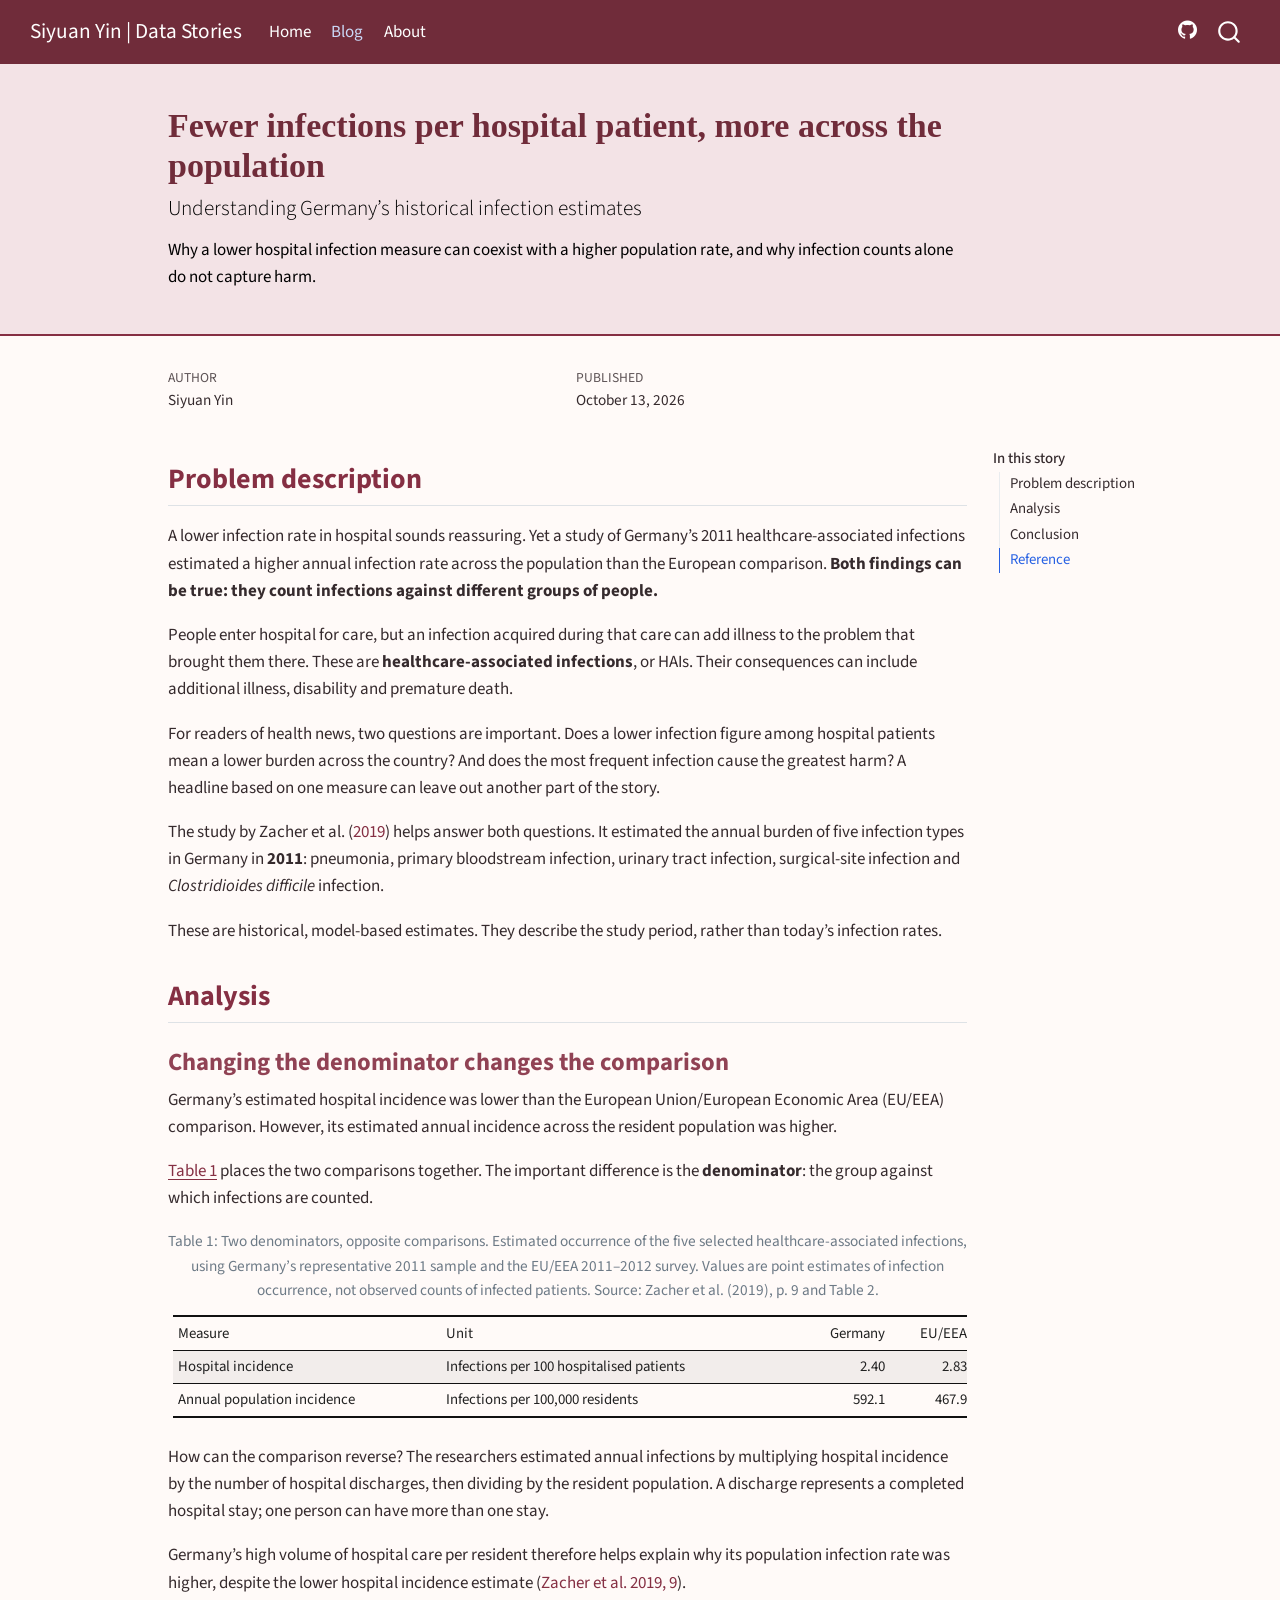
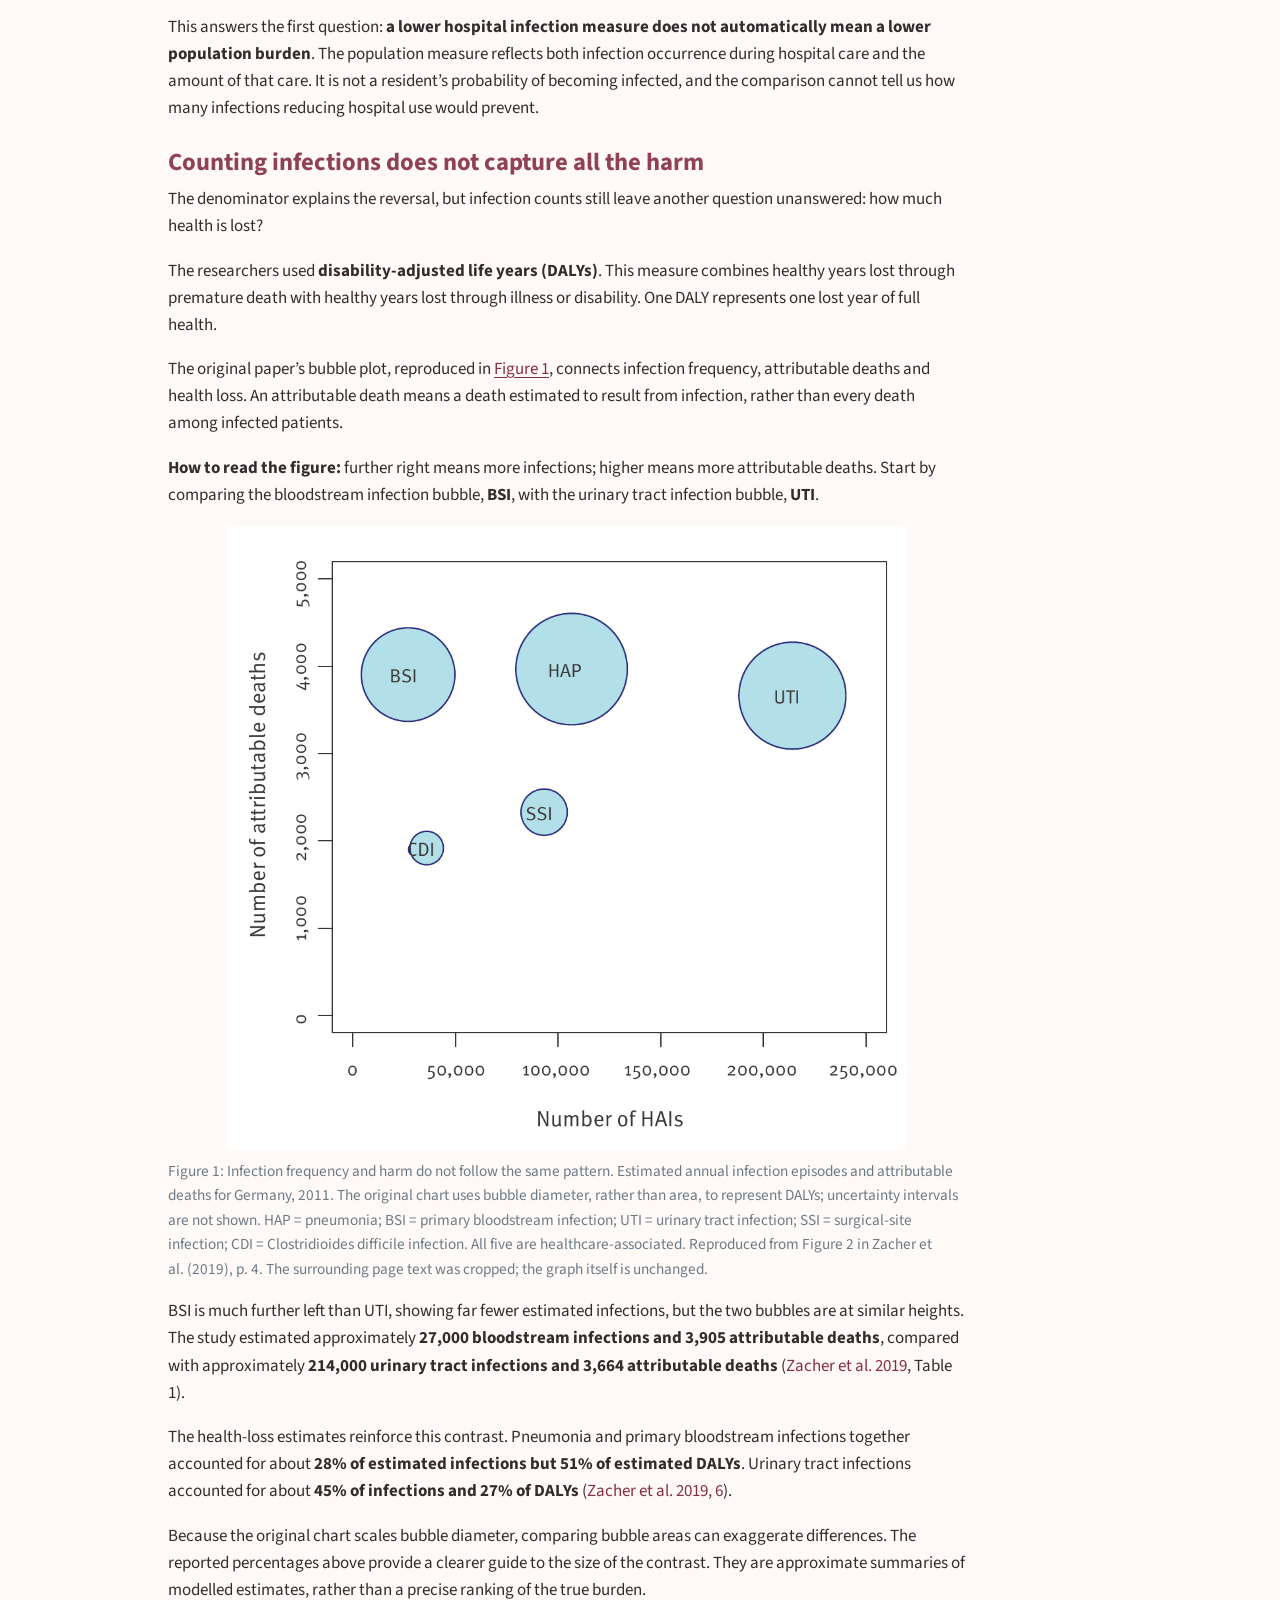
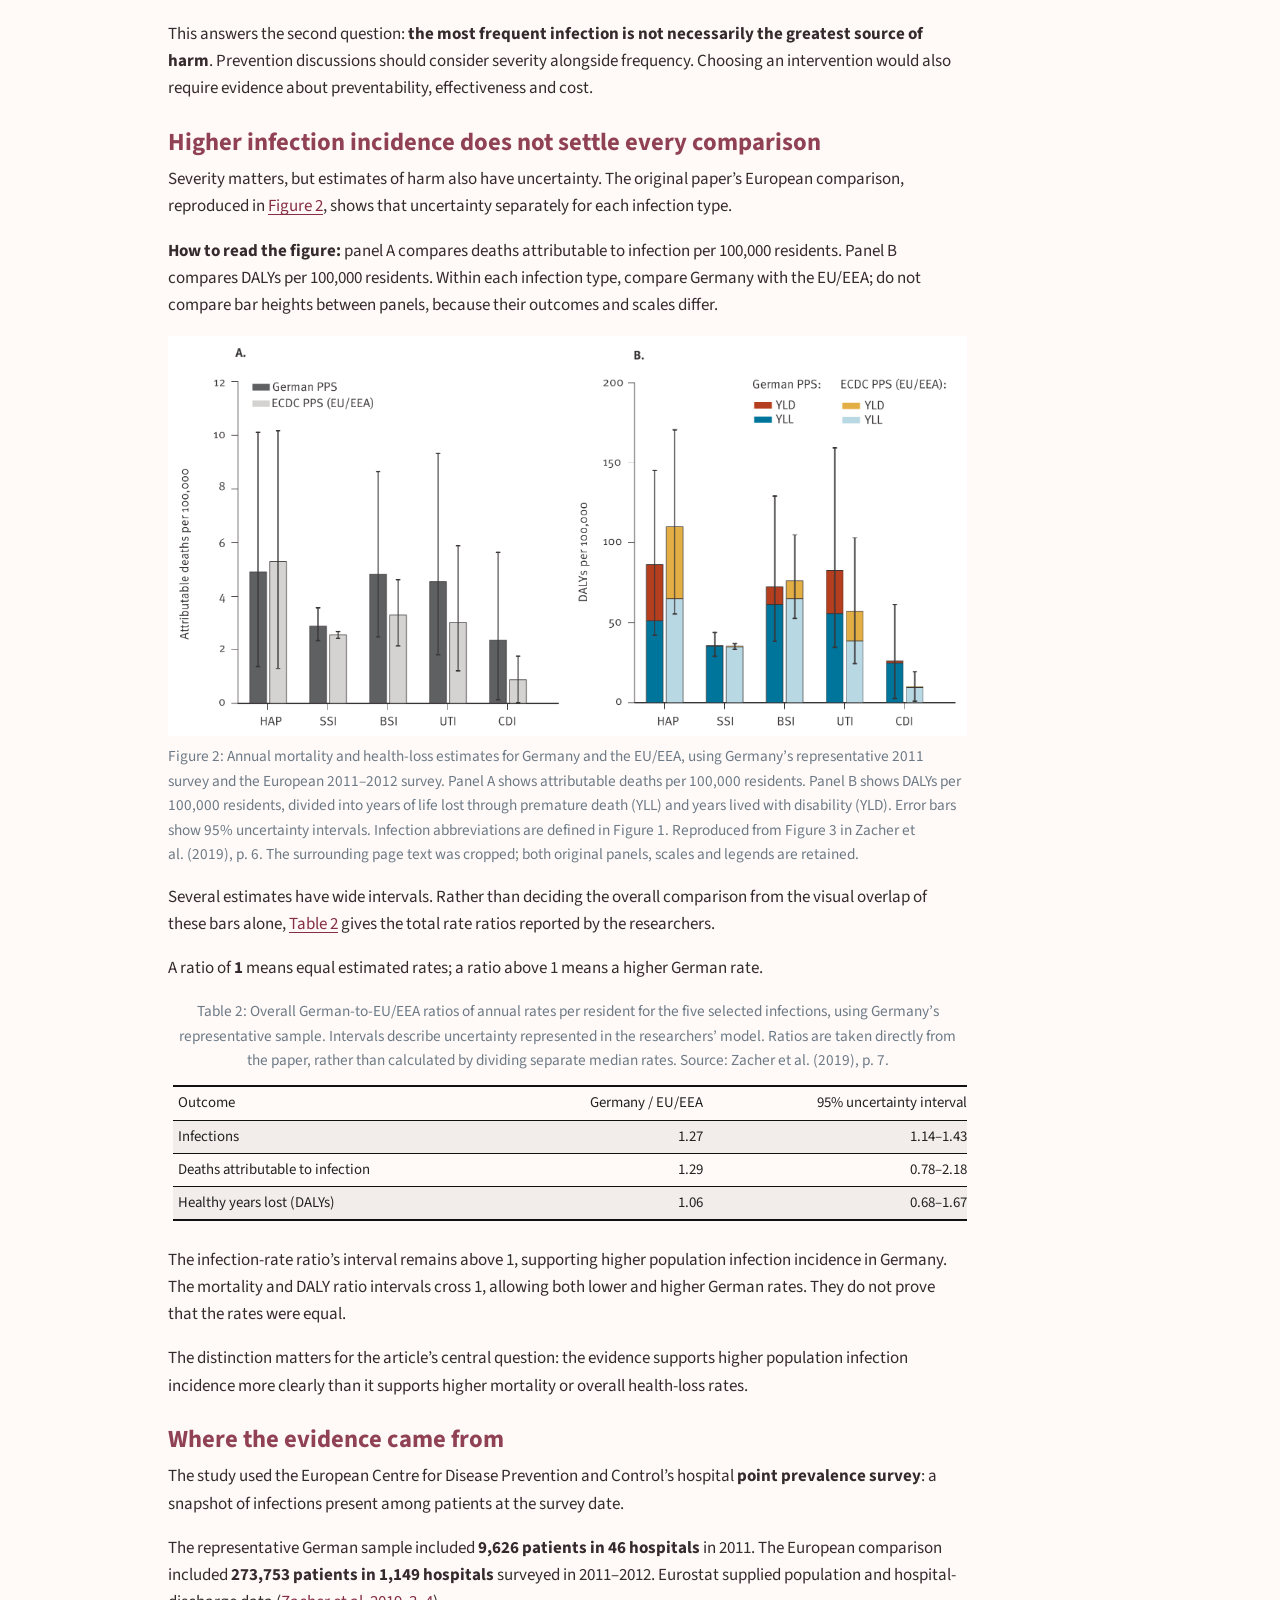
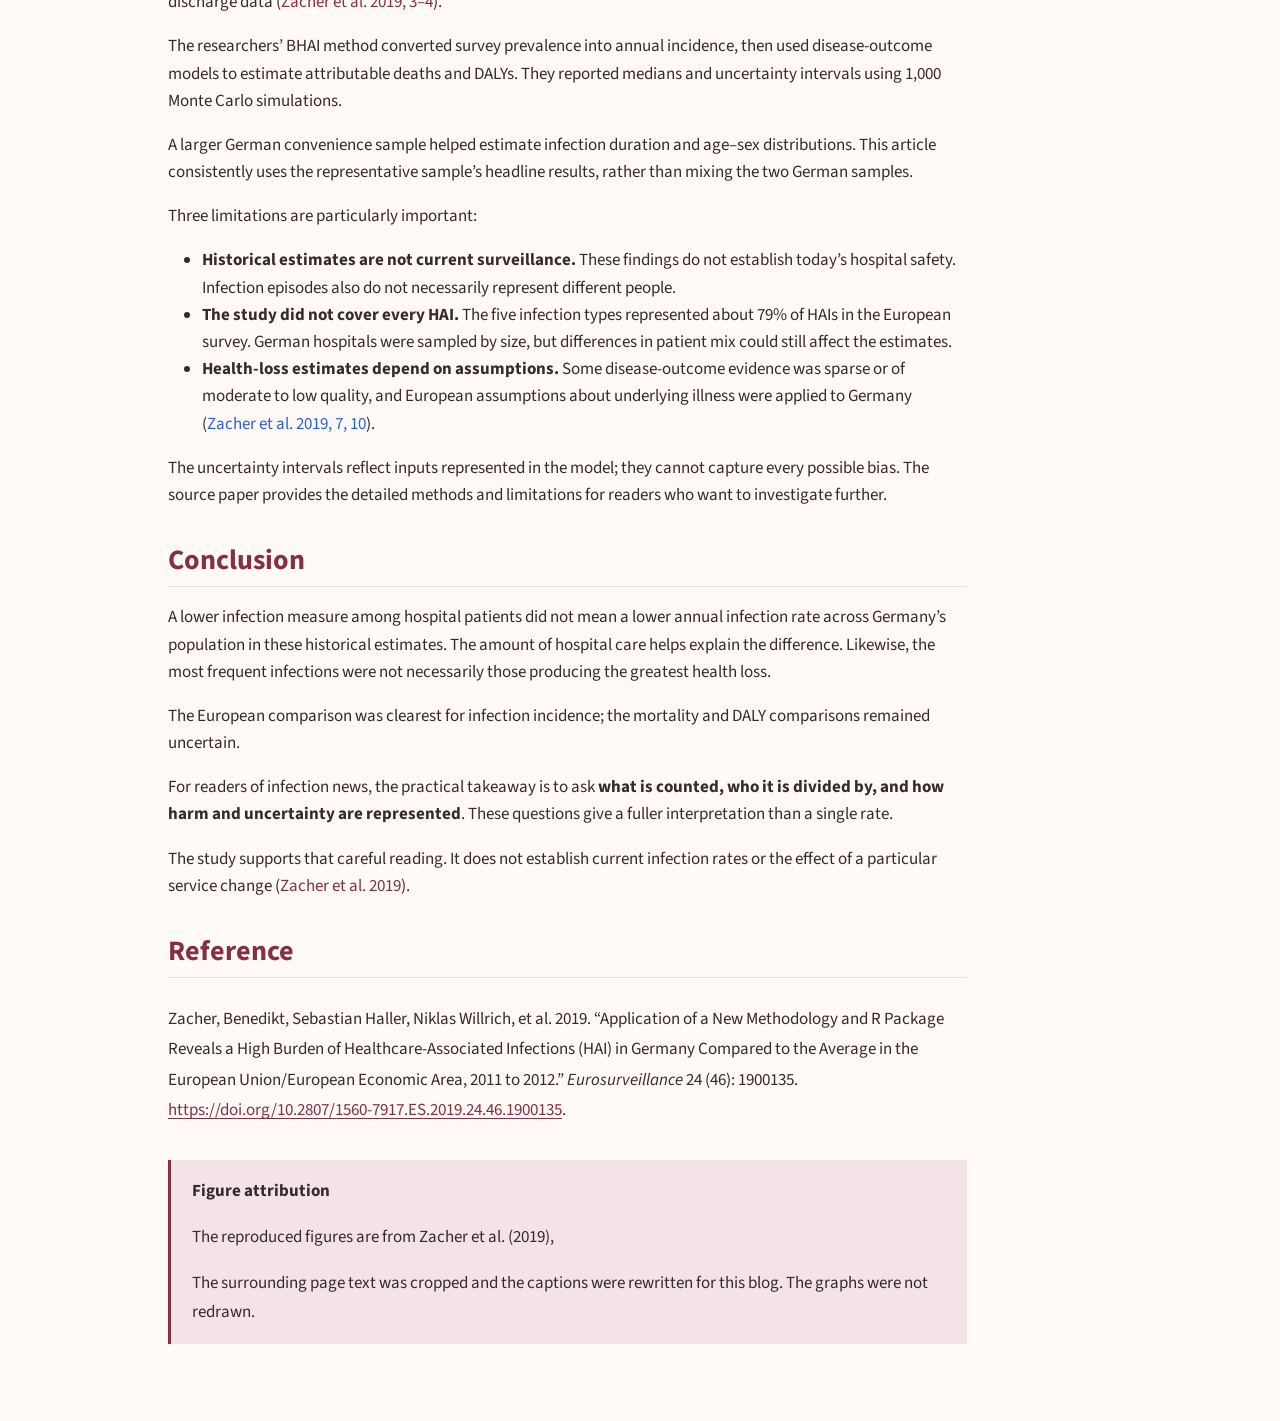
==== posts/welcome/index.html @ 118d8219 "Built site for gh-pages" ====
<!DOCTYPE html>
<html xmlns="http://www.w3.org/1999/xhtml" lang="en" xml:lang="en"><head>

<meta charset="utf-8">
<meta name="generator" content="quarto-1.9.36">

<meta name="viewport" content="width=device-width, initial-scale=1.0, user-scalable=yes">

<meta name="author" content="Siyuan Yin">
<meta name="dcterms.date" content="2026-10-13">
<meta name="description" content="Why a lower hospital infection measure can coexist with a higher population rate, and why infection counts alone do not capture harm.">

<title>Fewer infections per hospital patient, more across the population – Siyuan Yin | Data Stories</title>
<style>
/* Default styles provided by pandoc.
** See https://pandoc.org/MANUAL.html#variables-for-html for config info.
*/
code{white-space: pre-wrap;}
span.smallcaps{font-variant: small-caps;}
div.columns{display: flex; gap: min(4vw, 1.5em);}
div.column{flex: auto; overflow-x: auto;}
div.hanging-indent{margin-left: 1.5em; text-indent: -1.5em;}
ul.task-list{list-style: none;}
ul.task-list li input[type="checkbox"] {
  width: 0.8em;
  margin: 0 0.8em 0.2em -1em; /* quarto-specific, see https://github.com/quarto-dev/quarto-cli/issues/4556 */ 
  vertical-align: middle;
}
/* CSS for citations */
div.csl-bib-body { }
div.csl-entry {
  clear: both;
}
.hanging-indent div.csl-entry {
  margin-left:2em;
  text-indent:-2em;
}
div.csl-left-margin {
  min-width:2em;
  float:left;
}
div.csl-right-inline {
  margin-left:2em;
  padding-left:1em;
}
div.csl-indent {
  margin-left: 2em;
}</style>


<script src="../../site_libs/quarto-nav/quarto-nav.js"></script>
<script src="../../site_libs/quarto-nav/headroom.min.js"></script>
<script src="../../site_libs/clipboard/clipboard.min.js"></script>
<script src="../../site_libs/quarto-search/autocomplete.umd.js"></script>
<script src="../../site_libs/quarto-search/fuse.min.js"></script>
<script src="../../site_libs/quarto-search/quarto-search.js"></script>
<meta name="quarto:offset" content="../../">
<script src="../../site_libs/quarto-html/quarto.js" type="module"></script>
<script src="../../site_libs/quarto-html/tabsets/tabsets.js" type="module"></script>
<script src="../../site_libs/quarto-html/popper.min.js"></script>
<script src="../../site_libs/quarto-html/tippy.umd.min.js"></script>
<script src="../../site_libs/quarto-html/anchor.min.js"></script>
<link href="../../site_libs/quarto-html/tippy.css" rel="stylesheet">
<link href="../../site_libs/quarto-html/quarto-syntax-highlighting-845c23b38eaddc0f92fda52bfe77a8c8.css" rel="stylesheet" id="quarto-text-highlighting-styles">
<script src="../../site_libs/bootstrap/bootstrap.min.js"></script>
<link href="../../site_libs/bootstrap/bootstrap-icons.css" rel="stylesheet">
<link href="../../site_libs/bootstrap/bootstrap-417230bb2d46f0fa288f3946bb003a84.min.css" rel="stylesheet" append-hash="true" id="quarto-bootstrap" data-mode="light">
<script id="quarto-search-options" type="application/json">{
  "location": "navbar",
  "copy-button": false,
  "collapse-after": 3,
  "panel-placement": "end",
  "type": "overlay",
  "limit": 50,
  "keyboard-shortcut": [
    "f",
    "/",
    "s"
  ],
  "show-item-context": false,
  "language": {
    "search-no-results-text": "No results",
    "search-matching-documents-text": "matching documents",
    "search-copy-link-title": "Copy link to search",
    "search-hide-matches-text": "Hide additional matches",
    "search-more-match-text": "more match in this document",
    "search-more-matches-text": "more matches in this document",
    "search-clear-button-title": "Clear",
    "search-text-placeholder": "",
    "search-detached-cancel-button-title": "Cancel",
    "search-submit-button-title": "Submit",
    "search-label": "Search"
  }
}</script>
<style>

      .quarto-title-block .quarto-title-banner {
        background: #f3e3e6;
      }
</style>
<script src="../../site_libs/kePrint-0.0.1/kePrint.js"></script>
<link href="../../site_libs/lightable-0.0.1/lightable.css" rel="stylesheet">
<style>
#title-block-header .subtitle,
#title-block-header .description {
  color: #000000;
}

#title-block-header .quarto-categories {
  display: none;
}
</style>


<link rel="stylesheet" href="../../styles.css">
</head>

<body class="nav-fixed quarto-light">

<div id="quarto-search-results"></div>
  <header id="quarto-header" class="headroom fixed-top quarto-banner">
    <nav class="navbar navbar-expand-lg " data-bs-theme="dark">
      <div class="navbar-container container-fluid">
      <div class="navbar-brand-container mx-auto">
    <a class="navbar-brand" href="../../index.html">
    <span class="navbar-title">Siyuan Yin | Data Stories</span>
    </a>
  </div>
            <div id="quarto-search" class="" title="Search"></div>
          <button class="navbar-toggler" type="button" data-bs-toggle="collapse" data-bs-target="#navbarCollapse" aria-controls="navbarCollapse" role="menu" aria-expanded="false" aria-label="Toggle navigation" onclick="if (window.quartoToggleHeadroom) { window.quartoToggleHeadroom(); }">
  <span class="navbar-toggler-icon"></span>
</button>
          <div class="collapse navbar-collapse" id="navbarCollapse">
            <ul class="navbar-nav navbar-nav-scroll me-auto">
  <li class="nav-item">
    <a class="nav-link" href="../../index.html"> 
<span class="menu-text">Home</span></a>
  </li>  
  <li class="nav-item">
    <a class="nav-link active" href="../../posts/welcome/index.html" aria-current="page"> 
<span class="menu-text">Blog</span></a>
  </li>  
  <li class="nav-item">
    <a class="nav-link" href="../../about.html"> 
<span class="menu-text">About</span></a>
  </li>  
</ul>
            <ul class="navbar-nav navbar-nav-scroll ms-auto">
  <li class="nav-item compact">
    <a class="nav-link" href="https://github.com/syin0014-cloud"> <i class="bi bi-github" role="img">
</i> 
<span class="menu-text"></span></a>
  </li>  
</ul>
          </div> <!-- /navcollapse -->
            <div class="quarto-navbar-tools">
</div>
      </div> <!-- /container-fluid -->
    </nav>
</header>
<!-- content -->
<header id="title-block-header" class="quarto-title-block default page-columns page-full">
  <div class="quarto-title-banner page-columns page-full">
    <div class="quarto-title column-body">
      <h1 class="title">Fewer infections per hospital patient, more across the population</h1>
            <p class="subtitle lead">Understanding Germany’s historical infection estimates</p>
                  <div>
        <div class="description">
          Why a lower hospital infection measure can coexist with a higher population rate, and why infection counts alone do not capture harm.
        </div>
      </div>
                          <div class="quarto-categories">
                <div class="quarto-category">Public Health</div>
                <div class="quarto-category">Data Stories</div>
              </div>
                  </div>
  </div>
    
  
  <div class="quarto-title-meta">

      <div>
      <div class="quarto-title-meta-heading">Author</div>
      <div class="quarto-title-meta-contents">
               <p>Siyuan Yin </p>
            </div>
    </div>
      
      <div>
      <div class="quarto-title-meta-heading">Published</div>
      <div class="quarto-title-meta-contents">
        <p class="date">October 13, 2026</p>
      </div>
    </div>
    
      
    </div>
    
  
  </header><div id="quarto-content" class="quarto-container page-columns page-rows-contents page-layout-article page-navbar">
<!-- sidebar -->
<!-- margin-sidebar -->
    <div id="quarto-margin-sidebar" class="sidebar margin-sidebar">
        <nav id="TOC" role="doc-toc" class="toc-active">
    <h2 id="toc-title">In this story</h2>
   
  <ul class="collapse">
  <li><a href="#problem-description" id="toc-problem-description" class="nav-link active" data-scroll-target="#problem-description">Problem description</a></li>
  <li><a href="#analysis" id="toc-analysis" class="nav-link" data-scroll-target="#analysis">Analysis</a></li>
  <li><a href="#conclusion" id="toc-conclusion" class="nav-link" data-scroll-target="#conclusion">Conclusion</a></li>
  <li><a href="#reference" id="toc-reference" class="nav-link" data-scroll-target="#reference">Reference</a></li>
  </ul>
</nav>
    </div>
<!-- main -->
<main class="content quarto-banner-title-block" id="quarto-document-content">





<section id="problem-description" class="level2">
<h2 class="anchored" data-anchor-id="problem-description">Problem description</h2>
<p>A lower infection rate in hospital sounds reassuring. Yet a study of Germany’s 2011 healthcare-associated infections estimated a higher annual infection rate across the population than the European comparison. <strong>Both findings can be true: they count infections against different groups of people.</strong></p>
<p>People enter hospital for care, but an infection acquired during that care can add illness to the problem that brought them there. These are <strong>healthcare-associated infections</strong>, or HAIs. Their consequences can include additional illness, disability and premature death.</p>
<p>For readers of health news, two questions are important. Does a lower infection figure among hospital patients mean a lower burden across the country? And does the most frequent infection cause the greatest harm? A headline based on one measure can leave out another part of the story.</p>
<p>The study by <span class="citation" data-cites="zacher2019">Zacher et al. (<a href="#ref-zacher2019" role="doc-biblioref">2019</a>)</span> helps answer both questions. It estimated the annual burden of five infection types in Germany in <strong>2011</strong>: pneumonia, primary bloodstream infection, urinary tract infection, surgical-site infection and <em>Clostridioides difficile</em> infection.</p>
<p>These are historical, model-based estimates. They describe the study period, rather than today’s infection rates.</p>
</section>
<section id="analysis" class="level2">
<h2 class="anchored" data-anchor-id="analysis">Analysis</h2>
<section id="changing-the-denominator-changes-the-comparison" class="level3">
<h3 class="anchored" data-anchor-id="changing-the-denominator-changes-the-comparison">Changing the denominator changes the comparison</h3>
<p>Germany’s estimated hospital incidence was lower than the European Union/European Economic Area (EU/EEA) comparison. However, its estimated annual incidence across the resident population was higher.</p>
<p><a href="#tbl-denominators" class="quarto-xref">Table&nbsp;1</a> places the two comparisons together. The important difference is the <strong>denominator</strong>: the group against which infections are counted.</p>
<div class="cell">
<div id="tbl-denominators" class="cell quarto-float quarto-figure quarto-figure-center anchored">
<figure class="quarto-float quarto-float-tbl figure">
<figcaption class="quarto-float-caption-top quarto-float-caption quarto-float-tbl" id="tbl-denominators-caption-0ceaefa1-69ba-4598-a22c-09a6ac19f8ca">
Table&nbsp;1: Two denominators, opposite comparisons. Estimated occurrence of the five selected healthcare-associated infections, using Germany’s representative 2011 sample and the EU/EEA 2011–2012 survey. Values are point estimates of infection occurrence, not observed counts of infected patients. Source: Zacher et al.&nbsp;(2019), p.&nbsp;9 and Table 2.
</figcaption>
<div aria-describedby="tbl-denominators-caption-0ceaefa1-69ba-4598-a22c-09a6ac19f8ca">
<div class="cell-output-display">
<table class="lightable-classic cell caption-top table table-sm table-striped small">
<thead>
<tr class="header">
<th style="text-align: left;" data-quarto-table-cell-role="th">Measure</th>
<th style="text-align: left;" data-quarto-table-cell-role="th">Unit</th>
<th style="text-align: right;" data-quarto-table-cell-role="th">Germany</th>
<th style="text-align: right;" data-quarto-table-cell-role="th">EU/EEA</th>
</tr>
</thead>
<tbody>
<tr class="odd">
<td style="text-align: left;">Hospital incidence</td>
<td style="text-align: left;">Infections per 100 hospitalised patients</td>
<td style="text-align: right;">2.40</td>
<td style="text-align: right;">2.83</td>
</tr>
<tr class="even">
<td style="text-align: left;">Annual population incidence</td>
<td style="text-align: left;">Infections per 100,000 residents</td>
<td style="text-align: right;">592.1</td>
<td style="text-align: right;">467.9</td>
</tr>
</tbody>
</table>
</div>
</div>
</figure>
</div>
</div>
<p>How can the comparison reverse? The researchers estimated annual infections by multiplying hospital incidence by the number of hospital discharges, then dividing by the resident population. A discharge represents a completed hospital stay; one person can have more than one stay.</p>
<p>Germany’s high volume of hospital care per resident therefore helps explain why its population infection rate was higher, despite the lower hospital incidence estimate <span class="citation" data-cites="zacher2019">(<a href="#ref-zacher2019" role="doc-biblioref">Zacher et al. 2019, 9</a>)</span>.</p>
<p>This answers the first question: <strong>a lower hospital infection measure does not automatically mean a lower population burden</strong>. The population measure reflects both infection occurrence during hospital care and the amount of that care. It is not a resident’s probability of becoming infected, and the comparison cannot tell us how many infections reducing hospital use would prevent.</p>
</section>
<section id="counting-infections-does-not-capture-all-the-harm" class="level3">
<h3 class="anchored" data-anchor-id="counting-infections-does-not-capture-all-the-harm">Counting infections does not capture all the harm</h3>
<p>The denominator explains the reversal, but infection counts still leave another question unanswered: how much health is lost?</p>
<p>The researchers used <strong>disability-adjusted life years (DALYs)</strong>. This measure combines healthy years lost through premature death with healthy years lost through illness or disability. One DALY represents one lost year of full health.</p>
<p>The original paper’s bubble plot, reproduced in <a href="#fig-frequency" class="quarto-xref">Figure&nbsp;1</a>, connects infection frequency, attributable deaths and health loss. An attributable death means a death estimated to result from infection, rather than every death among infected patients.</p>
<p><strong>How to read the figure:</strong> further right means more infections; higher means more attributable deaths. Start by comparing the bloodstream infection bubble, <strong>BSI</strong>, with the urinary tract infection bubble, <strong>UTI</strong>.</p>
<div id="fig-frequency" class="quarto-float quarto-figure quarto-figure-center anchored">
<figure class="quarto-float quarto-float-fig figure">
<div aria-describedby="fig-frequency-caption-0ceaefa1-69ba-4598-a22c-09a6ac19f8ca">
<img src="figures/zacher-figure2.png" class="img-fluid figure-img" style="width:85.0%">
</div>
<figcaption class="quarto-float-caption-bottom quarto-float-caption quarto-float-fig" id="fig-frequency-caption-0ceaefa1-69ba-4598-a22c-09a6ac19f8ca">
Figure&nbsp;1: Infection frequency and harm do not follow the same pattern. Estimated annual infection episodes and attributable deaths for Germany, 2011. The original chart uses bubble diameter, rather than area, to represent DALYs; uncertainty intervals are not shown. HAP = pneumonia; BSI = primary bloodstream infection; UTI = urinary tract infection; SSI = surgical-site infection; CDI = Clostridioides difficile infection. All five are healthcare-associated. Reproduced from Figure 2 in Zacher et al.&nbsp;(2019), p.&nbsp;4. The surrounding page text was cropped; the graph itself is unchanged.
</figcaption>
</figure>
</div>
<p>BSI is much further left than UTI, showing far fewer estimated infections, but the two bubbles are at similar heights. The study estimated approximately <strong>27,000 bloodstream infections and 3,905 attributable deaths</strong>, compared with approximately <strong>214,000 urinary tract infections and 3,664 attributable deaths</strong> <span class="citation" data-cites="zacher2019">(<a href="#ref-zacher2019" role="doc-biblioref">Zacher et al. 2019</a>, Table 1)</span>.</p>
<p>The health-loss estimates reinforce this contrast. Pneumonia and primary bloodstream infections together accounted for about <strong>28% of estimated infections but 51% of estimated DALYs</strong>. Urinary tract infections accounted for about <strong>45% of infections and 27% of DALYs</strong> <span class="citation" data-cites="zacher2019">(<a href="#ref-zacher2019" role="doc-biblioref">Zacher et al. 2019, 6</a>)</span>.</p>
<p>Because the original chart scales bubble diameter, comparing bubble areas can exaggerate differences. The reported percentages above provide a clearer guide to the size of the contrast. They are approximate summaries of modelled estimates, rather than a precise ranking of the true burden.</p>
<p>This answers the second question: <strong>the most frequent infection is not necessarily the greatest source of harm</strong>. Prevention discussions should consider severity alongside frequency. Choosing an intervention would also require evidence about preventability, effectiveness and cost.</p>
</section>
<section id="higher-infection-incidence-does-not-settle-every-comparison" class="level3">
<h3 class="anchored" data-anchor-id="higher-infection-incidence-does-not-settle-every-comparison">Higher infection incidence does not settle every comparison</h3>
<p>Severity matters, but estimates of harm also have uncertainty. The original paper’s European comparison, reproduced in <a href="#fig-europe" class="quarto-xref">Figure&nbsp;2</a>, shows that uncertainty separately for each infection type.</p>
<p><strong>How to read the figure:</strong> panel A compares deaths attributable to infection per 100,000 residents. Panel B compares DALYs per 100,000 residents. Within each infection type, compare Germany with the EU/EEA; do not compare bar heights between panels, because their outcomes and scales differ.</p>
<div id="fig-europe" class="quarto-float quarto-figure quarto-figure-center anchored">
<figure class="quarto-float quarto-float-fig figure">
<div aria-describedby="fig-europe-caption-0ceaefa1-69ba-4598-a22c-09a6ac19f8ca">
<img src="figures/zacher-figure3.png" class="img-fluid figure-img" style="width:100.0%">
</div>
<figcaption class="quarto-float-caption-bottom quarto-float-caption quarto-float-fig" id="fig-europe-caption-0ceaefa1-69ba-4598-a22c-09a6ac19f8ca">
Figure&nbsp;2: Annual mortality and health-loss estimates for Germany and the EU/EEA, using Germany’s representative 2011 survey and the European 2011–2012 survey. Panel A shows attributable deaths per 100,000 residents. Panel B shows DALYs per 100,000 residents, divided into years of life lost through premature death (YLL) and years lived with disability (YLD). Error bars show 95% uncertainty intervals. Infection abbreviations are defined in Figure 1. Reproduced from Figure 3 in Zacher et al.&nbsp;(2019), p.&nbsp;6. The surrounding page text was cropped; both original panels, scales and legends are retained.
</figcaption>
</figure>
</div>
<p>Several estimates have wide intervals. Rather than deciding the overall comparison from the visual overlap of these bars alone, <a href="#tbl-uncertainty" class="quarto-xref">Table&nbsp;2</a> gives the total rate ratios reported by the researchers.</p>
<p>A ratio of <strong>1</strong> means equal estimated rates; a ratio above 1 means a higher German rate.</p>
<div class="cell">
<div id="tbl-uncertainty" class="cell quarto-float quarto-figure quarto-figure-center anchored">
<figure class="quarto-float quarto-float-tbl figure">
<figcaption class="quarto-float-caption-top quarto-float-caption quarto-float-tbl" id="tbl-uncertainty-caption-0ceaefa1-69ba-4598-a22c-09a6ac19f8ca">
Table&nbsp;2: Overall German-to-EU/EEA ratios of annual rates per resident for the five selected infections, using Germany’s representative sample. Intervals describe uncertainty represented in the researchers’ model. Ratios are taken directly from the paper, rather than calculated by dividing separate median rates. Source: Zacher et al.&nbsp;(2019), p.&nbsp;7.
</figcaption>
<div aria-describedby="tbl-uncertainty-caption-0ceaefa1-69ba-4598-a22c-09a6ac19f8ca">
<div class="cell-output-display">
<table class="lightable-classic cell caption-top table table-sm table-striped small">
<thead>
<tr class="header">
<th style="text-align: left;" data-quarto-table-cell-role="th">Outcome</th>
<th style="text-align: right;" data-quarto-table-cell-role="th">Germany / EU/EEA</th>
<th style="text-align: right;" data-quarto-table-cell-role="th">95% uncertainty interval</th>
</tr>
</thead>
<tbody>
<tr class="odd">
<td style="text-align: left;">Infections</td>
<td style="text-align: right;">1.27</td>
<td style="text-align: right;">1.14–1.43</td>
</tr>
<tr class="even">
<td style="text-align: left;">Deaths attributable to infection</td>
<td style="text-align: right;">1.29</td>
<td style="text-align: right;">0.78–2.18</td>
</tr>
<tr class="odd">
<td style="text-align: left;">Healthy years lost (DALYs)</td>
<td style="text-align: right;">1.06</td>
<td style="text-align: right;">0.68–1.67</td>
</tr>
</tbody>
</table>
</div>
</div>
</figure>
</div>
</div>
<p>The infection-rate ratio’s interval remains above 1, supporting higher population infection incidence in Germany. The mortality and DALY ratio intervals cross 1, allowing both lower and higher German rates. They do not prove that the rates were equal.</p>
<p>The distinction matters for the article’s central question: the evidence supports higher population infection incidence more clearly than it supports higher mortality or overall health-loss rates.</p>
</section>
<section id="where-the-evidence-came-from" class="level3">
<h3 class="anchored" data-anchor-id="where-the-evidence-came-from">Where the evidence came from</h3>
<p>The study used the European Centre for Disease Prevention and Control’s hospital <strong>point prevalence survey</strong>: a snapshot of infections present among patients at the survey date.</p>
<p>The representative German sample included <strong>9,626 patients in 46 hospitals</strong> in 2011. The European comparison included <strong>273,753 patients in 1,149 hospitals</strong> surveyed in 2011–2012. Eurostat supplied population and hospital-discharge data <span class="citation" data-cites="zacher2019">(<a href="#ref-zacher2019" role="doc-biblioref">Zacher et al. 2019, 3–4</a>)</span>.</p>
<p>The researchers’ BHAI method converted survey prevalence into annual incidence, then used disease-outcome models to estimate attributable deaths and DALYs. They reported medians and uncertainty intervals using 1,000 Monte Carlo simulations.</p>
<p>A larger German convenience sample helped estimate infection duration and age–sex distributions. This article consistently uses the representative sample’s headline results, rather than mixing the two German samples.</p>
<p>Three limitations are particularly important:</p>
<ul>
<li><strong>Historical estimates are not current surveillance.</strong> These findings do not establish today’s hospital safety. Infection episodes also do not necessarily represent different people.</li>
<li><strong>The study did not cover every HAI.</strong> The five infection types represented about 79% of HAIs in the European survey. German hospitals were sampled by size, but differences in patient mix could still affect the estimates.</li>
<li><strong>Health-loss estimates depend on assumptions.</strong> Some disease-outcome evidence was sparse or of moderate to low quality, and European assumptions about underlying illness were applied to Germany <span class="citation" data-cites="zacher2019">(<a href="#ref-zacher2019" role="doc-biblioref">Zacher et al. 2019, 7, 10</a>)</span>.</li>
</ul>
<p>The uncertainty intervals reflect inputs represented in the model; they cannot capture every possible bias. The source paper provides the detailed methods and limitations for readers who want to investigate further.</p>
</section>
</section>
<section id="conclusion" class="level2">
<h2 class="anchored" data-anchor-id="conclusion">Conclusion</h2>
<p>A lower infection measure among hospital patients did not mean a lower annual infection rate across Germany’s population in these historical estimates. The amount of hospital care helps explain the difference. Likewise, the most frequent infections were not necessarily those producing the greatest health loss.</p>
<p>The European comparison was clearest for infection incidence; the mortality and DALY comparisons remained uncertain.</p>
<p>For readers of infection news, the practical takeaway is to ask <strong>what is counted, who it is divided by, and how harm and uncertainty are represented</strong>. These questions give a fuller interpretation than a single rate.</p>
<p>The study supports that careful reading. It does not establish current infection rates or the effect of a particular service change <span class="citation" data-cites="zacher2019">(<a href="#ref-zacher2019" role="doc-biblioref">Zacher et al. 2019</a>)</span>.</p>
</section>
<section id="reference" class="level2 unnumbered">
<h2 class="unnumbered anchored" data-anchor-id="reference">Reference</h2>
<style>
/* Left-aligned reference with comfortable spacing */
#refs {
  margin: 1.5rem 0 2rem;
  text-indent: 0;
}

#refs .csl-entry {
  margin: 0;
  padding: 0;
  text-indent: 0;
  line-height: 1.8;
}

/* Readable reference links */
#refs a {
  color: var(--accent);
  overflow-wrap: anywhere;
}

/* Separate figure attribution from the reference */
.figure-credit {
  background-color: var(--muted-background);
  border-left: 3px solid var(--accent);
  margin-top: 2rem;
  padding: 1rem 1.25rem;
  line-height: 1.7;
}

.figure-credit p:last-child {
  margin-bottom: 0;
}
</style>
<div id="refs" class="references csl-bib-body hanging-indent" role="list">
<div id="ref-zacher2019" class="csl-entry" role="listitem">
Zacher, Benedikt, Sebastian Haller, Niklas Willrich, et al. 2019. <span>“Application of a New Methodology and <span>R</span> Package Reveals a High Burden of Healthcare-Associated Infections (<span>HAI</span>) in <span>Germany</span> Compared to the Average in the <span>European Union/European Economic Area</span>, 2011 to 2012.”</span> <em>Eurosurveillance</em> 24 (46): 1900135. <a href="https://doi.org/10.2807/1560-7917.ES.2019.24.46.1900135">https://doi.org/10.2807/1560-7917.ES.2019.24.46.1900135</a>.
</div>
</div>
<div class="figure-credit">
<p><strong>Figure attribution</strong></p>
<p>The reproduced figures are from Zacher et al.&nbsp;(2019),</p>
<p>The surrounding page text was cropped and the captions were rewritten for this blog. The graphs were not redrawn.</p>
</div>


</section>

</main> <!-- /main -->
<script id="quarto-html-after-body" type="application/javascript">
  window.document.addEventListener("DOMContentLoaded", function (event) {
    const icon = "";
    const anchorJS = new window.AnchorJS();
    anchorJS.options = {
      placement: 'right',
      icon: icon
    };
    anchorJS.add('.anchored');
    const isCodeAnnotation = (el) => {
      for (const clz of el.classList) {
        if (clz.startsWith('code-annotation-')) {                     
          return true;
        }
      }
      return false;
    }
    const onCopySuccess = function(e) {
      // button target
      const button = e.trigger;
      // don't keep focus
      button.blur();
      // flash "checked"
      button.classList.add('code-copy-button-checked');
      var currentTitle = button.getAttribute("title");
      button.setAttribute("title", "Copied!");
      let tooltip;
      if (window.bootstrap) {
        button.setAttribute("data-bs-toggle", "tooltip");
        button.setAttribute("data-bs-placement", "left");
        button.setAttribute("data-bs-title", "Copied!");
        tooltip = new bootstrap.Tooltip(button, 
          { trigger: "manual", 
            customClass: "code-copy-button-tooltip",
            offset: [0, -8]});
        tooltip.show();    
      }
      setTimeout(function() {
        if (tooltip) {
          tooltip.hide();
          button.removeAttribute("data-bs-title");
          button.removeAttribute("data-bs-toggle");
          button.removeAttribute("data-bs-placement");
        }
        button.setAttribute("title", currentTitle);
        button.classList.remove('code-copy-button-checked');
      }, 1000);
      // clear code selection
      e.clearSelection();
    }
    const getTextToCopy = function(trigger) {
      const outerScaffold = trigger.parentElement.cloneNode(true);
      const codeEl = outerScaffold.querySelector('code');
      for (const childEl of codeEl.children) {
        if (isCodeAnnotation(childEl)) {
          childEl.remove();
        }
      }
      return codeEl.innerText;
    }
    const clipboard = new window.ClipboardJS('.code-copy-button:not([data-in-quarto-modal])', {
      text: getTextToCopy
    });
    clipboard.on('success', onCopySuccess);
    if (window.document.getElementById('quarto-embedded-source-code-modal')) {
      const clipboardModal = new window.ClipboardJS('.code-copy-button[data-in-quarto-modal]', {
        text: getTextToCopy,
        container: window.document.getElementById('quarto-embedded-source-code-modal')
      });
      clipboardModal.on('success', onCopySuccess);
    }
      var localhostRegex = new RegExp(/^(?:http|https):\/\/localhost\:?[0-9]*\//);
      var mailtoRegex = new RegExp(/^mailto:/);
        var filterRegex = new RegExp('/' + window.location.host + '/');
      var isInternal = (href) => {
          return filterRegex.test(href) || localhostRegex.test(href) || mailtoRegex.test(href);
      }
      // Inspect non-navigation links and adorn them if external
     var links = window.document.querySelectorAll('a[href]:not(.nav-link):not(.navbar-brand):not(.toc-action):not(.sidebar-link):not(.sidebar-item-toggle):not(.pagination-link):not(.no-external):not([aria-hidden]):not(.dropdown-item):not(.quarto-navigation-tool):not(.about-link)');
      for (var i=0; i<links.length; i++) {
        const link = links[i];
        if (!isInternal(link.href)) {
          // undo the damage that might have been done by quarto-nav.js in the case of
          // links that we want to consider external
          if (link.dataset.originalHref !== undefined) {
            link.href = link.dataset.originalHref;
          }
        }
      }
    function tippyHover(el, contentFn, onTriggerFn, onUntriggerFn) {
      const config = {
        allowHTML: true,
        maxWidth: 500,
        delay: 100,
        arrow: false,
        appendTo: function(el) {
            return el.parentElement;
        },
        interactive: true,
        interactiveBorder: 10,
        theme: 'quarto',
        placement: 'bottom-start',
      };
      if (contentFn) {
        config.content = contentFn;
      }
      if (onTriggerFn) {
        config.onTrigger = onTriggerFn;
      }
      if (onUntriggerFn) {
        config.onUntrigger = onUntriggerFn;
      }
      window.tippy(el, config); 
    }
    const noterefs = window.document.querySelectorAll('a[role="doc-noteref"]');
    for (var i=0; i<noterefs.length; i++) {
      const ref = noterefs[i];
      tippyHover(ref, function() {
        // use id or data attribute instead here
        let href = ref.getAttribute('data-footnote-href') || ref.getAttribute('href');
        try { href = new URL(href).hash; } catch {}
        const id = href.replace(/^#\/?/, "");
        const note = window.document.getElementById(id);
        if (note) {
          return note.innerHTML;
        } else {
          return "";
        }
      });
    }
    const xrefs = window.document.querySelectorAll('a.quarto-xref');
    const processXRef = (id, note) => {
      // Strip column container classes
      const stripColumnClz = (el) => {
        el.classList.remove("page-full", "page-columns");
        if (el.children) {
          for (const child of el.children) {
            stripColumnClz(child);
          }
        }
      }
      stripColumnClz(note)
      if (id === null || id.startsWith('sec-')) {
        // Special case sections, only their first couple elements
        const container = document.createElement("div");
        if (note.children && note.children.length > 2) {
          container.appendChild(note.children[0].cloneNode(true));
          for (let i = 1; i < note.children.length; i++) {
            const child = note.children[i];
            if (child.tagName === "P" && child.innerText === "") {
              continue;
            } else {
              container.appendChild(child.cloneNode(true));
              break;
            }
          }
          if (window.Quarto?.typesetMath) {
            window.Quarto.typesetMath(container);
          }
          return container.innerHTML
        } else {
          if (window.Quarto?.typesetMath) {
            window.Quarto.typesetMath(note);
          }
          return note.innerHTML;
        }
      } else {
        // Remove any anchor links if they are present
        const anchorLink = note.querySelector('a.anchorjs-link');
        if (anchorLink) {
          anchorLink.remove();
        }
        if (window.Quarto?.typesetMath) {
          window.Quarto.typesetMath(note);
        }
        if (note.classList.contains("callout")) {
          return note.outerHTML;
        } else {
          return note.innerHTML;
        }
      }
    }
    for (var i=0; i<xrefs.length; i++) {
      const xref = xrefs[i];
      tippyHover(xref, undefined, function(instance) {
        instance.disable();
        let url = xref.getAttribute('href');
        let hash = undefined; 
        if (url.startsWith('#')) {
          hash = url;
        } else {
          try { hash = new URL(url).hash; } catch {}
        }
        if (hash) {
          const id = hash.replace(/^#\/?/, "");
          const note = window.document.getElementById(id);
          if (note !== null) {
            try {
              const html = processXRef(id, note.cloneNode(true));
              instance.setContent(html);
            } finally {
              instance.enable();
              instance.show();
            }
          } else {
            // See if we can fetch this
            fetch(url.split('#')[0])
            .then(res => res.text())
            .then(html => {
              const parser = new DOMParser();
              const htmlDoc = parser.parseFromString(html, "text/html");
              const note = htmlDoc.getElementById(id);
              if (note !== null) {
                const html = processXRef(id, note);
                instance.setContent(html);
              } 
            }).finally(() => {
              instance.enable();
              instance.show();
            });
          }
        } else {
          // See if we can fetch a full url (with no hash to target)
          // This is a special case and we should probably do some content thinning / targeting
          fetch(url)
          .then(res => res.text())
          .then(html => {
            const parser = new DOMParser();
            const htmlDoc = parser.parseFromString(html, "text/html");
            const note = htmlDoc.querySelector('main.content');
            if (note !== null) {
              // This should only happen for chapter cross references
              // (since there is no id in the URL)
              // remove the first header
              if (note.children.length > 0 && note.children[0].tagName === "HEADER") {
                note.children[0].remove();
              }
              const html = processXRef(null, note);
              instance.setContent(html);
            } 
          }).finally(() => {
            instance.enable();
            instance.show();
          });
        }
      }, function(instance) {
      });
    }
        let selectedAnnoteEl;
        const selectorForAnnotation = ( cell, annotation) => {
          let cellAttr = 'data-code-cell="' + cell + '"';
          let lineAttr = 'data-code-annotation="' +  annotation + '"';
          const selector = 'span[' + cellAttr + '][' + lineAttr + ']';
          return selector;
        }
        const selectCodeLines = (annoteEl) => {
          const doc = window.document;
          const targetCell = annoteEl.getAttribute("data-target-cell");
          const targetAnnotation = annoteEl.getAttribute("data-target-annotation");
          const annoteSpan = window.document.querySelector(selectorForAnnotation(targetCell, targetAnnotation));
          const lines = annoteSpan.getAttribute("data-code-lines").split(",");
          const lineIds = lines.map((line) => {
            return targetCell + "-" + line;
          })
          let top = null;
          let height = null;
          let parent = null;
          if (lineIds.length > 0) {
              //compute the position of the single el (top and bottom and make a div)
              const el = window.document.getElementById(lineIds[0]);
              top = el.offsetTop;
              height = el.offsetHeight;
              parent = el.parentElement.parentElement;
            if (lineIds.length > 1) {
              const lastEl = window.document.getElementById(lineIds[lineIds.length - 1]);
              const bottom = lastEl.offsetTop + lastEl.offsetHeight;
              height = bottom - top;
            }
            if (top !== null && height !== null && parent !== null) {
              // cook up a div (if necessary) and position it 
              let div = window.document.getElementById("code-annotation-line-highlight");
              if (div === null) {
                div = window.document.createElement("div");
                div.setAttribute("id", "code-annotation-line-highlight");
                div.style.position = 'absolute';
                parent.appendChild(div);
              }
              div.style.top = top - 2 + "px";
              div.style.height = height + 4 + "px";
              div.style.left = 0;
              let gutterDiv = window.document.getElementById("code-annotation-line-highlight-gutter");
              if (gutterDiv === null) {
                gutterDiv = window.document.createElement("div");
                gutterDiv.setAttribute("id", "code-annotation-line-highlight-gutter");
                gutterDiv.style.position = 'absolute';
                const codeCell = window.document.getElementById(targetCell);
                const gutter = codeCell.querySelector('.code-annotation-gutter');
                gutter.appendChild(gutterDiv);
              }
              gutterDiv.style.top = top - 2 + "px";
              gutterDiv.style.height = height + 4 + "px";
            }
            selectedAnnoteEl = annoteEl;
          }
        };
        const unselectCodeLines = () => {
          const elementsIds = ["code-annotation-line-highlight", "code-annotation-line-highlight-gutter"];
          elementsIds.forEach((elId) => {
            const div = window.document.getElementById(elId);
            if (div) {
              div.remove();
            }
          });
          selectedAnnoteEl = undefined;
        };
          // Handle positioning of the toggle
      window.addEventListener(
        "resize",
        throttle(() => {
          elRect = undefined;
          if (selectedAnnoteEl) {
            selectCodeLines(selectedAnnoteEl);
          }
        }, 10)
      );
      function throttle(fn, ms) {
      let throttle = false;
      let timer;
        return (...args) => {
          if(!throttle) { // first call gets through
              fn.apply(this, args);
              throttle = true;
          } else { // all the others get throttled
              if(timer) clearTimeout(timer); // cancel #2
              timer = setTimeout(() => {
                fn.apply(this, args);
                timer = throttle = false;
              }, ms);
          }
        };
      }
        // Attach click handler to the DT
        const annoteDls = window.document.querySelectorAll('dt[data-target-cell]');
        for (const annoteDlNode of annoteDls) {
          annoteDlNode.addEventListener('click', (event) => {
            const clickedEl = event.target;
            if (clickedEl !== selectedAnnoteEl) {
              unselectCodeLines();
              const activeEl = window.document.querySelector('dt[data-target-cell].code-annotation-active');
              if (activeEl) {
                activeEl.classList.remove('code-annotation-active');
              }
              selectCodeLines(clickedEl);
              clickedEl.classList.add('code-annotation-active');
            } else {
              // Unselect the line
              unselectCodeLines();
              clickedEl.classList.remove('code-annotation-active');
            }
          });
        }
    const findCites = (el) => {
      const parentEl = el.parentElement;
      if (parentEl) {
        const cites = parentEl.dataset.cites;
        if (cites) {
          return {
            el,
            cites: cites.split(' ')
          };
        } else {
          return findCites(el.parentElement)
        }
      } else {
        return undefined;
      }
    };
    var bibliorefs = window.document.querySelectorAll('a[role="doc-biblioref"]');
    for (var i=0; i<bibliorefs.length; i++) {
      const ref = bibliorefs[i];
      const citeInfo = findCites(ref);
      if (citeInfo) {
        tippyHover(citeInfo.el, function() {
          var popup = window.document.createElement('div');
          citeInfo.cites.forEach(function(cite) {
            var citeDiv = window.document.createElement('div');
            citeDiv.classList.add('hanging-indent');
            citeDiv.classList.add('csl-entry');
            var biblioDiv = window.document.getElementById('ref-' + cite);
            if (biblioDiv) {
              citeDiv.innerHTML = biblioDiv.innerHTML;
            }
            popup.appendChild(citeDiv);
          });
          return popup.innerHTML;
        });
      }
    }
  });
  </script>
</div> <!-- /content -->




</body></html>
---- site_libs/quarto-html/tippy.css ----
.tippy-box[data-animation=fade][data-state=hidden]{opacity:0}[data-tippy-root]{max-width:calc(100vw - 10px)}.tippy-box{position:relative;background-color:#333;color:#fff;border-radius:4px;font-size:14px;line-height:1.4;white-space:normal;outline:0;transition-property:transform,visibility,opacity}.tippy-box[data-placement^=top]>.tippy-arrow{bottom:0}.tippy-box[data-placement^=top]>.tippy-arrow:before{bottom:-7px;left:0;border-width:8px 8px 0;border-top-color:initial;transform-origin:center top}.tippy-box[data-placement^=bottom]>.tippy-arrow{top:0}.tippy-box[data-placement^=bottom]>.tippy-arrow:before{top:-7px;left:0;border-width:0 8px 8px;border-bottom-color:initial;transform-origin:center bottom}.tippy-box[data-placement^=left]>.tippy-arrow{right:0}.tippy-box[data-placement^=left]>.tippy-arrow:before{border-width:8px 0 8px 8px;border-left-color:initial;right:-7px;transform-origin:center left}.tippy-box[data-placement^=right]>.tippy-arrow{left:0}.tippy-box[data-placement^=right]>.tippy-arrow:before{left:-7px;border-width:8px 8px 8px 0;border-right-color:initial;transform-origin:center right}.tippy-box[data-inertia][data-state=visible]{transition-timing-function:cubic-bezier(.54,1.5,.38,1.11)}.tippy-arrow{width:16px;height:16px;color:#333}.tippy-arrow:before{content:"";position:absolute;border-color:transparent;border-style:solid}.tippy-content{position:relative;padding:5px 9px;z-index:1}
---- site_libs/quarto-html/quarto-syntax-highlighting-845c23b38eaddc0f92fda52bfe77a8c8.css ----
/* quarto syntax highlight colors */
:root {
  --quarto-hl-ot-color: #003B4F;
  --quarto-hl-at-color: #657422;
  --quarto-hl-ss-color: #20794D;
  --quarto-hl-an-color: #5E5E5E;
  --quarto-hl-fu-color: #4758AB;
  --quarto-hl-st-color: #20794D;
  --quarto-hl-cf-color: #003B4F;
  --quarto-hl-op-color: #5E5E5E;
  --quarto-hl-er-color: #AD0000;
  --quarto-hl-bn-color: #AD0000;
  --quarto-hl-al-color: #AD0000;
  --quarto-hl-va-color: #111111;
  --quarto-hl-bu-color: inherit;
  --quarto-hl-ex-color: inherit;
  --quarto-hl-pp-color: #AD0000;
  --quarto-hl-in-color: #5E5E5E;
  --quarto-hl-vs-color: #20794D;
  --quarto-hl-wa-color: #5E5E5E;
  --quarto-hl-do-color: #5E5E5E;
  --quarto-hl-im-color: #00769E;
  --quarto-hl-ch-color: #20794D;
  --quarto-hl-dt-color: #AD0000;
  --quarto-hl-fl-color: #AD0000;
  --quarto-hl-co-color: #5E5E5E;
  --quarto-hl-cv-color: #5E5E5E;
  --quarto-hl-cn-color: #8f5902;
  --quarto-hl-sc-color: #5E5E5E;
  --quarto-hl-dv-color: #AD0000;
  --quarto-hl-kw-color: #003B4F;
}

/* other quarto variables */
:root {
  --quarto-font-monospace: SFMono-Regular, Menlo, Monaco, Consolas, "Liberation Mono", "Courier New", monospace;
}

/* syntax highlight based on Pandoc's rules */
pre > code.sourceCode > span {
  color: #003B4F;
}

code.sourceCode > span {
  color: #003B4F;
}

div.sourceCode,
div.sourceCode pre.sourceCode {
  color: #003B4F;
}

/* Normal */
code span {
  color: #003B4F;
}

/* Alert */
code span.al {
  color: #AD0000;
  font-style: inherit;
}

/* Annotation */
code span.an {
  color: #5E5E5E;
  font-style: inherit;
}

/* Attribute */
code span.at {
  color: #657422;
  font-style: inherit;
}

/* BaseN */
code span.bn {
  color: #AD0000;
  font-style: inherit;
}

/* BuiltIn */
code span.bu {
  font-style: inherit;
}

/* ControlFlow */
code span.cf {
  color: #003B4F;
  font-weight: bold;
  font-style: inherit;
}

/* Char */
code span.ch {
  color: #20794D;
  font-style: inherit;
}

/* Constant */
code span.cn {
  color: #8f5902;
  font-style: inherit;
}

/* Comment */
code span.co {
  color: #5E5E5E;
  font-style: inherit;
}

/* CommentVar */
code span.cv {
  color: #5E5E5E;
  font-style: italic;
}

/* Documentation */
code span.do {
  color: #5E5E5E;
  font-style: italic;
}

/* DataType */
code span.dt {
  color: #AD0000;
  font-style: inherit;
}

/* DecVal */
code span.dv {
  color: #AD0000;
  font-style: inherit;
}

/* Error */
code span.er {
  color: #AD0000;
  font-style: inherit;
}

/* Extension */
code span.ex {
  font-style: inherit;
}

/* Float */
code span.fl {
  color: #AD0000;
  font-style: inherit;
}

/* Function */
code span.fu {
  color: #4758AB;
  font-style: inherit;
}

/* Import */
code span.im {
  color: #00769E;
  font-style: inherit;
}

/* Information */
code span.in {
  color: #5E5E5E;
  font-style: inherit;
}

/* Keyword */
code span.kw {
  color: #003B4F;
  font-weight: bold;
  font-style: inherit;
}

/* Operator */
code span.op {
  color: #5E5E5E;
  font-style: inherit;
}

/* Other */
code span.ot {
  color: #003B4F;
  font-style: inherit;
}

/* Preprocessor */
code span.pp {
  color: #AD0000;
  font-style: inherit;
}

/* SpecialChar */
code span.sc {
  color: #5E5E5E;
  font-style: inherit;
}

/* SpecialString */
code span.ss {
  color: #20794D;
  font-style: inherit;
}

/* String */
code span.st {
  color: #20794D;
  font-style: inherit;
}

/* Variable */
code span.va {
  color: #111111;
  font-style: inherit;
}

/* VerbatimString */
code span.vs {
  color: #20794D;
  font-style: inherit;
}

/* Warning */
code span.wa {
  color: #5E5E5E;
  font-style: italic;
}

.prevent-inlining {
  content: "</";
}

/*# sourceMappingURL=ac89f0bb514bba72461919f78549e31c.css.map */
---- site_libs/lightable-0.0.1/lightable.css ----
/*!
 * lightable v0.0.1
 * Copyright 2020 Hao Zhu
 * Licensed under MIT (https://github.com/haozhu233/kableExtra/blob/master/LICENSE)
 */

.lightable-minimal {
  border-collapse: separate;
  border-spacing: 16px 1px;
  width: 100%;
  margin-bottom: 10px;
}

.lightable-minimal td {
  margin-left: 5px;
  margin-right: 5px;
}

.lightable-minimal th {
  margin-left: 5px;
  margin-right: 5px;
}

.lightable-minimal thead tr:last-child th {
  border-bottom: 2px solid #00000050;
  empty-cells: hide;

}

.lightable-minimal tbody tr:first-child td {
  padding-top: 0.5em;
}

.lightable-minimal.lightable-hover tbody tr:hover {
  background-color: #f5f5f5;
}

.lightable-minimal.lightable-striped tbody tr:nth-child(even) {
  background-color: #f5f5f5;
}

.lightable-classic {
  border-top: 0.16em solid #111111;
  border-bottom: 0.16em solid #111111;
  width: 100%;
  margin-bottom: 10px;
  margin: 10px 5px;
}

.lightable-classic tfoot tr td {
  border: 0;
}

.lightable-classic tfoot tr:first-child td {
  border-top: 0.14em solid #111111;
}

.lightable-classic caption {
  color: #222222;
}

.lightable-classic td {
  padding-left: 5px;
  padding-right: 5px;
  color: #222222;
}

.lightable-classic th {
  padding-left: 5px;
  padding-right: 5px;
  font-weight: normal;
  color: #222222;
}

.lightable-classic thead tr:last-child th {
  border-bottom: 0.10em solid #111111;
}

.lightable-classic.lightable-hover tbody tr:hover {
  background-color: #F9EEC1;
}

.lightable-classic.lightable-striped tbody tr:nth-child(even) {
  background-color: #f5f5f5;
}

.lightable-classic-2 {
  border-top: 3px double #111111;
  border-bottom: 3px double #111111;
  width: 100%;
  margin-bottom: 10px;
}

.lightable-classic-2 tfoot tr td {
  border: 0;
}

.lightable-classic-2 tfoot tr:first-child td {
  border-top: 3px double #111111;
}

.lightable-classic-2 caption {
  color: #222222;
}

.lightable-classic-2 td {
  padding-left: 5px;
  padding-right: 5px;
  color: #222222;
}

.lightable-classic-2 th {
  padding-left: 5px;
  padding-right: 5px;
  font-weight: normal;
  color: #222222;
}

.lightable-classic-2 tbody tr:last-child td {
  border-bottom: 3px double #111111;
}

.lightable-classic-2 thead tr:last-child th {
  border-bottom: 1px solid #111111;
}

.lightable-classic-2.lightable-hover tbody tr:hover {
  background-color: #F9EEC1;
}

.lightable-classic-2.lightable-striped tbody tr:nth-child(even) {
  background-color: #f5f5f5;
}

.lightable-material {
  min-width: 100%;
  white-space: nowrap;
  table-layout: fixed;
  font-family: Roboto, sans-serif;
  border: 1px solid #EEE;
  border-collapse: collapse;
  margin-bottom: 10px;
}

.lightable-material tfoot tr td {
  border: 0;
}

.lightable-material tfoot tr:first-child td {
  border-top: 1px solid #EEE;
}

.lightable-material th {
  height: 56px;
  padding-left: 16px;
  padding-right: 16px;
}

.lightable-material td {
  height: 52px;
  padding-left: 16px;
  padding-right: 16px;
  border-top: 1px solid #eeeeee;
}

.lightable-material.lightable-hover tbody tr:hover {
  background-color: #f5f5f5;
}

.lightable-material.lightable-striped tbody tr:nth-child(even) {
  background-color: #f5f5f5;
}

.lightable-material.lightable-striped tbody td {
  border: 0;
}

.lightable-material.lightable-striped thead tr:last-child th {
  border-bottom: 1px solid #ddd;
}

.lightable-material-dark {
  min-width: 100%;
  white-space: nowrap;
  table-layout: fixed;
  font-family: Roboto, sans-serif;
  border: 1px solid #FFFFFF12;
  border-collapse: collapse;
  margin-bottom: 10px;
  background-color: #363640;
}

.lightable-material-dark tfoot tr td {
  border: 0;
}

.lightable-material-dark tfoot tr:first-child td {
  border-top: 1px solid #FFFFFF12;
}

.lightable-material-dark th {
  height: 56px;
  padding-left: 16px;
  padding-right: 16px;
  color: #FFFFFF60;
}

.lightable-material-dark td {
  height: 52px;
  padding-left: 16px;
  padding-right: 16px;
  color: #FFFFFF;
  border-top: 1px solid #FFFFFF12;
}

.lightable-material-dark.lightable-hover tbody tr:hover {
  background-color: #FFFFFF12;
}

.lightable-material-dark.lightable-striped tbody tr:nth-child(even) {
  background-color: #FFFFFF12;
}

.lightable-material-dark.lightable-striped tbody td {
  border: 0;
}

.lightable-material-dark.lightable-striped thead tr:last-child th {
  border-bottom: 1px solid #FFFFFF12;
}

.lightable-paper {
  width: 100%;
  margin-bottom: 10px;
  color: #444;
}

.lightable-paper tfoot tr td {
  border: 0;
}

.lightable-paper tfoot tr:first-child td {
  border-top: 1px solid #00000020;
}

.lightable-paper thead tr:last-child th {
  color: #666;
  vertical-align: bottom;
  border-bottom: 1px solid #00000020;
  line-height: 1.15em;
  padding: 10px 5px;
}

.lightable-paper td {
  vertical-align: middle;
  border-bottom: 1px solid #00000010;
  line-height: 1.15em;
  padding: 7px 5px;
}

.lightable-paper.lightable-hover tbody tr:hover {
  background-color: #F9EEC1;
}

.lightable-paper.lightable-striped tbody tr:nth-child(even) {
  background-color: #00000008;
}

.lightable-paper.lightable-striped tbody td {
  border: 0;
}
---- styles.css ----
/* Website colours */
:root {
  --ink: #352a2d;
  --muted-background: #f3e3e6;
  --accent: #852f43;
}

/* Readable background and text */
body {
  background-color: #fffaf8;
  color: var(--ink);
  line-height: 1.6;
}

/* Heading hierarchy */
main h1,
main h2,
main h3 {
  color: var(--accent);
  font-weight: 700;
}

main h2 {
  margin-top: 2rem;
  margin-bottom: 1rem;
}

/* Title banner */
.quarto-title-banner {
  background-color: var(--muted-background);
  border-bottom: 2px solid var(--accent);
  padding: 2.5rem 0;
}

.quarto-title-banner h1.title {
  color: #702c3a;
  font-family: Georgia, serif;
  line-height: 1.2;
}

/* Links in paragraphs */
main p a {
  color: var(--accent);
  text-decoration: underline;
}

main p a:hover {
  color: #702c3a;
}

/* GitHub and Email buttons */
div.quarto-about-jolla .about-links .about-link {
  background-color: #fffaf8;
  color: var(--accent);
  border: 1px solid var(--accent);
  border-radius: 6px;
  padding: 0.5rem 1rem;
  text-decoration: none;
}

/* Keep button text and icons the same colour */
div.quarto-about-jolla .about-link .about-link-text,
div.quarto-about-jolla .about-link i {
  color: inherit;
}

/* Hover feedback */
div.quarto-about-jolla .about-links .about-link:hover {
  background-color: var(--accent);
  color: white;
  border-color: var(--accent);
}

/* Press feedback */
div.quarto-about-jolla .about-links .about-link:active {
  background-color: #702c3a;
  color: white;
  border-color: #702c3a;
}

/* Keyboard focus */
main a:focus-visible,
main button:focus-visible {
  outline: 3px solid var(--accent);
  outline-offset: 3px;
}

/* Homepage heading and divider */
.home-page h2 {
  color: #702c3a;
  border-bottom: 1px solid #d9bdc5;
  padding-bottom: 0.8rem;
}

/* Article preview frame */
.home-page .quarto-grid-item {
  display: grid;
  grid-template-columns: minmax(0, 1.2fr) minmax(0, 1fr);
  background: #ffffff;
  border: 1px solid #e5cbd2;
  border-radius: 1rem;
  overflow: hidden;
}

.home-page .quarto-grid-item .card-body {
  order: -1;
  padding: 1.8rem;
}

.home-page .quarto-grid-item .card-img-top {
  align-self: center;
  padding: 1.5rem;
}

.home-page .quarto-grid-item img {
  width: 100%;
  height: auto !important;
  border-radius: 0.7rem;
}

.home-page .listing-title {
  color: #702c3a;
  font-size: 1.7rem;
  line-height: 1.35;
}

.home-page .listing-description {
  margin-top: 1rem;
  line-height: 1.8;
}

@media (max-width: 767px) {
  .home-page .quarto-grid-item {
    grid-template-columns: 1fr;
  }
}
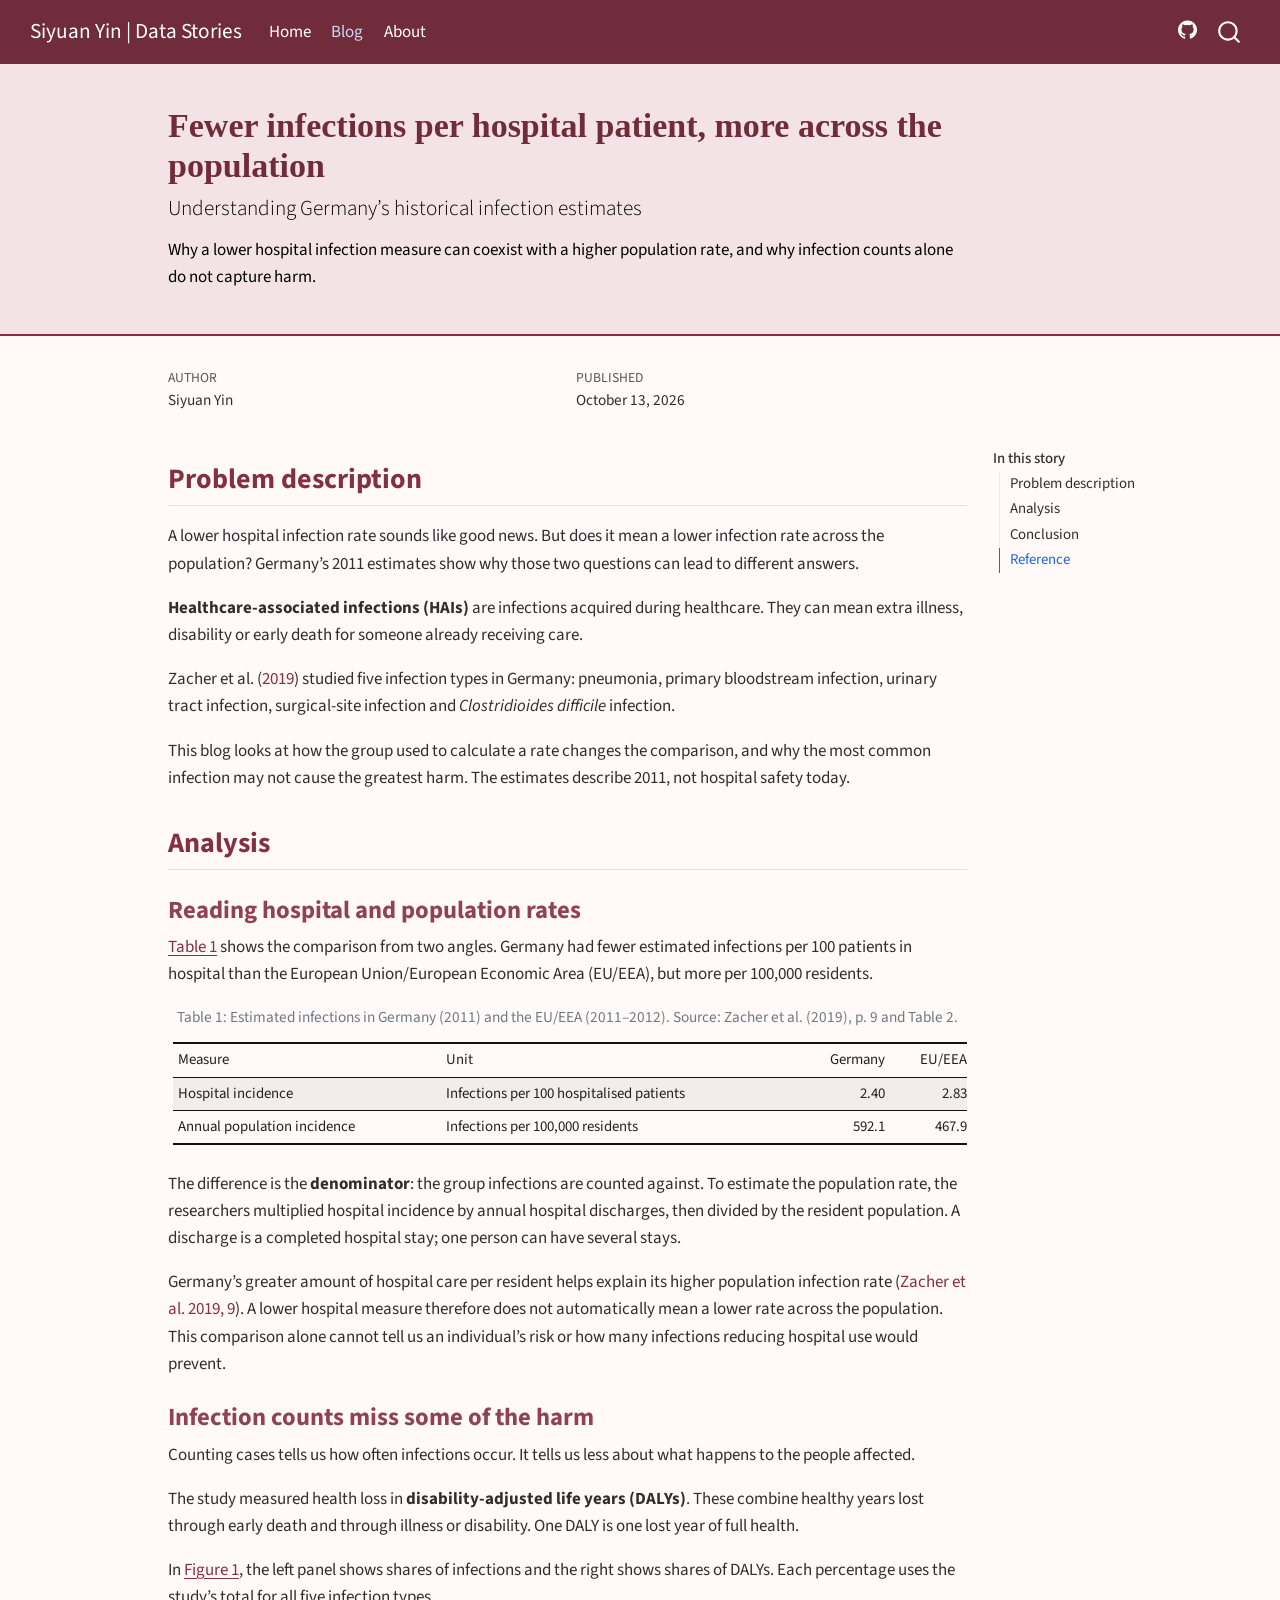
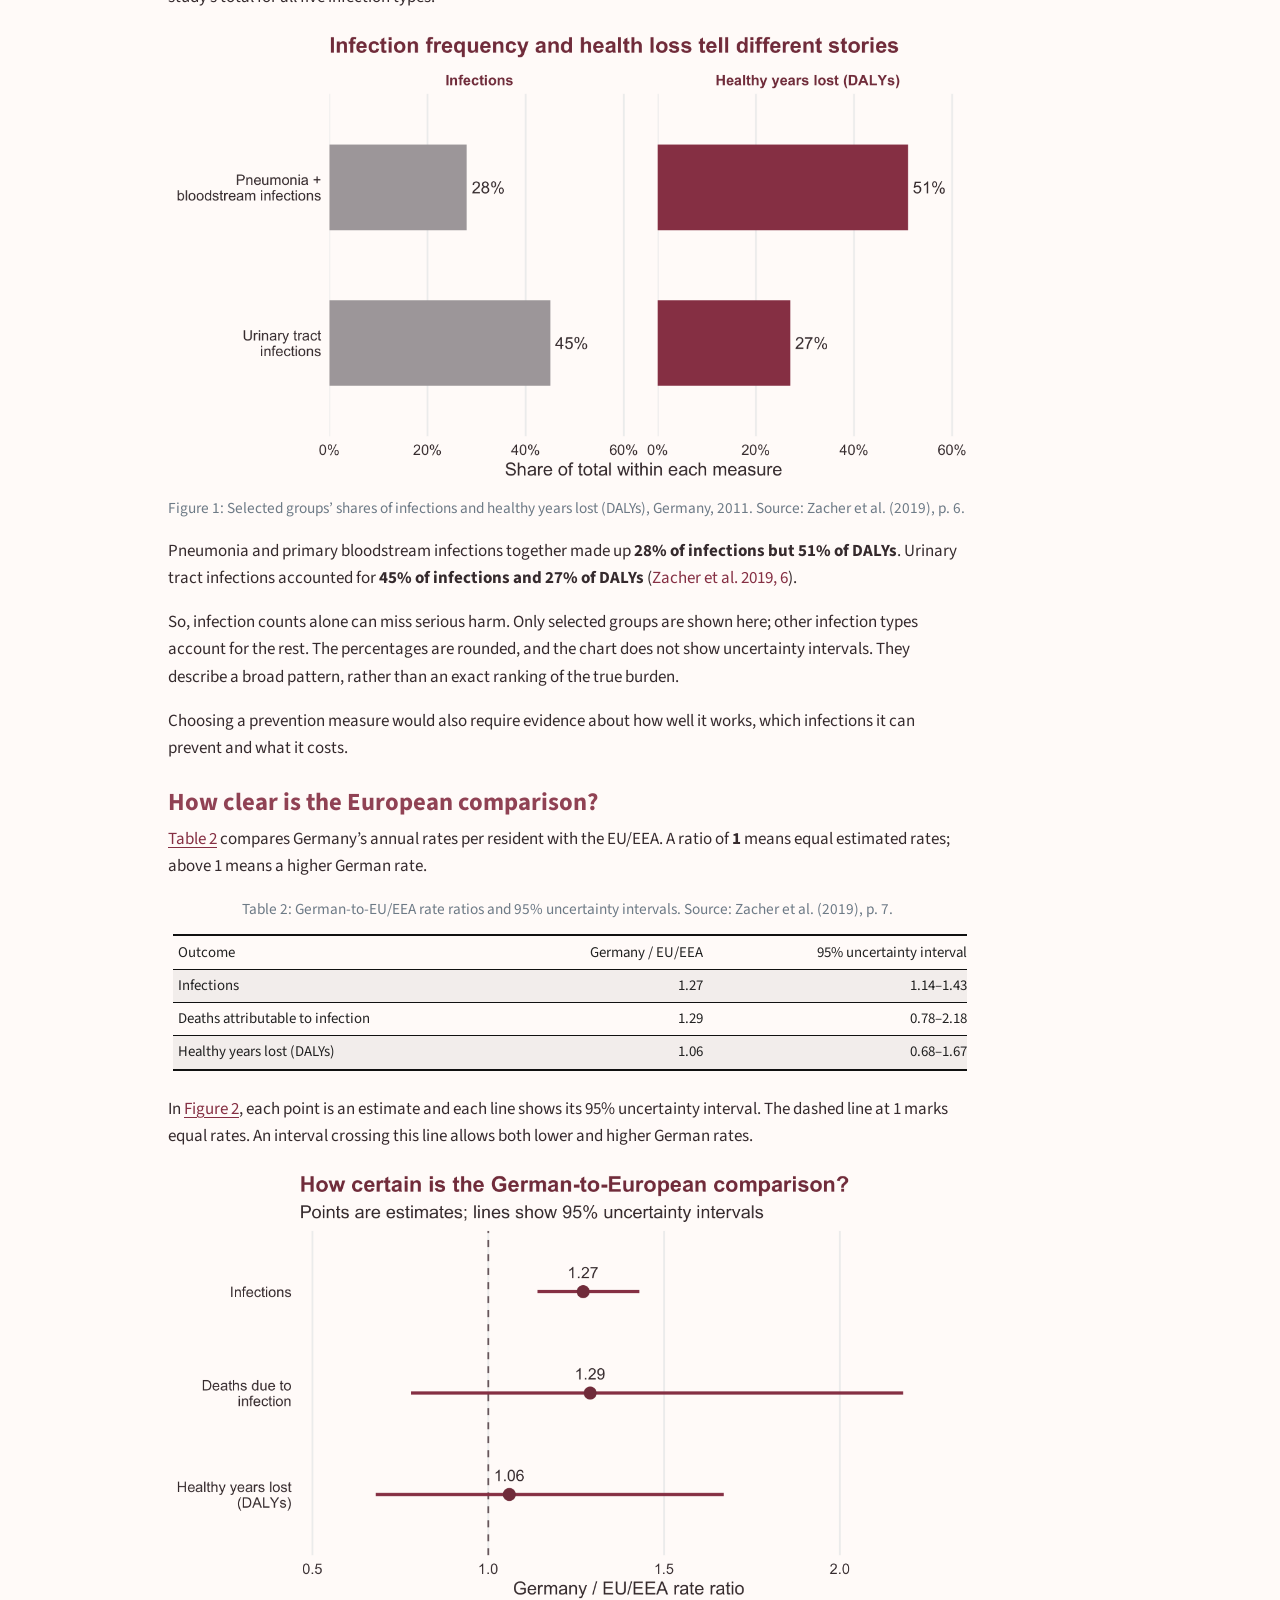
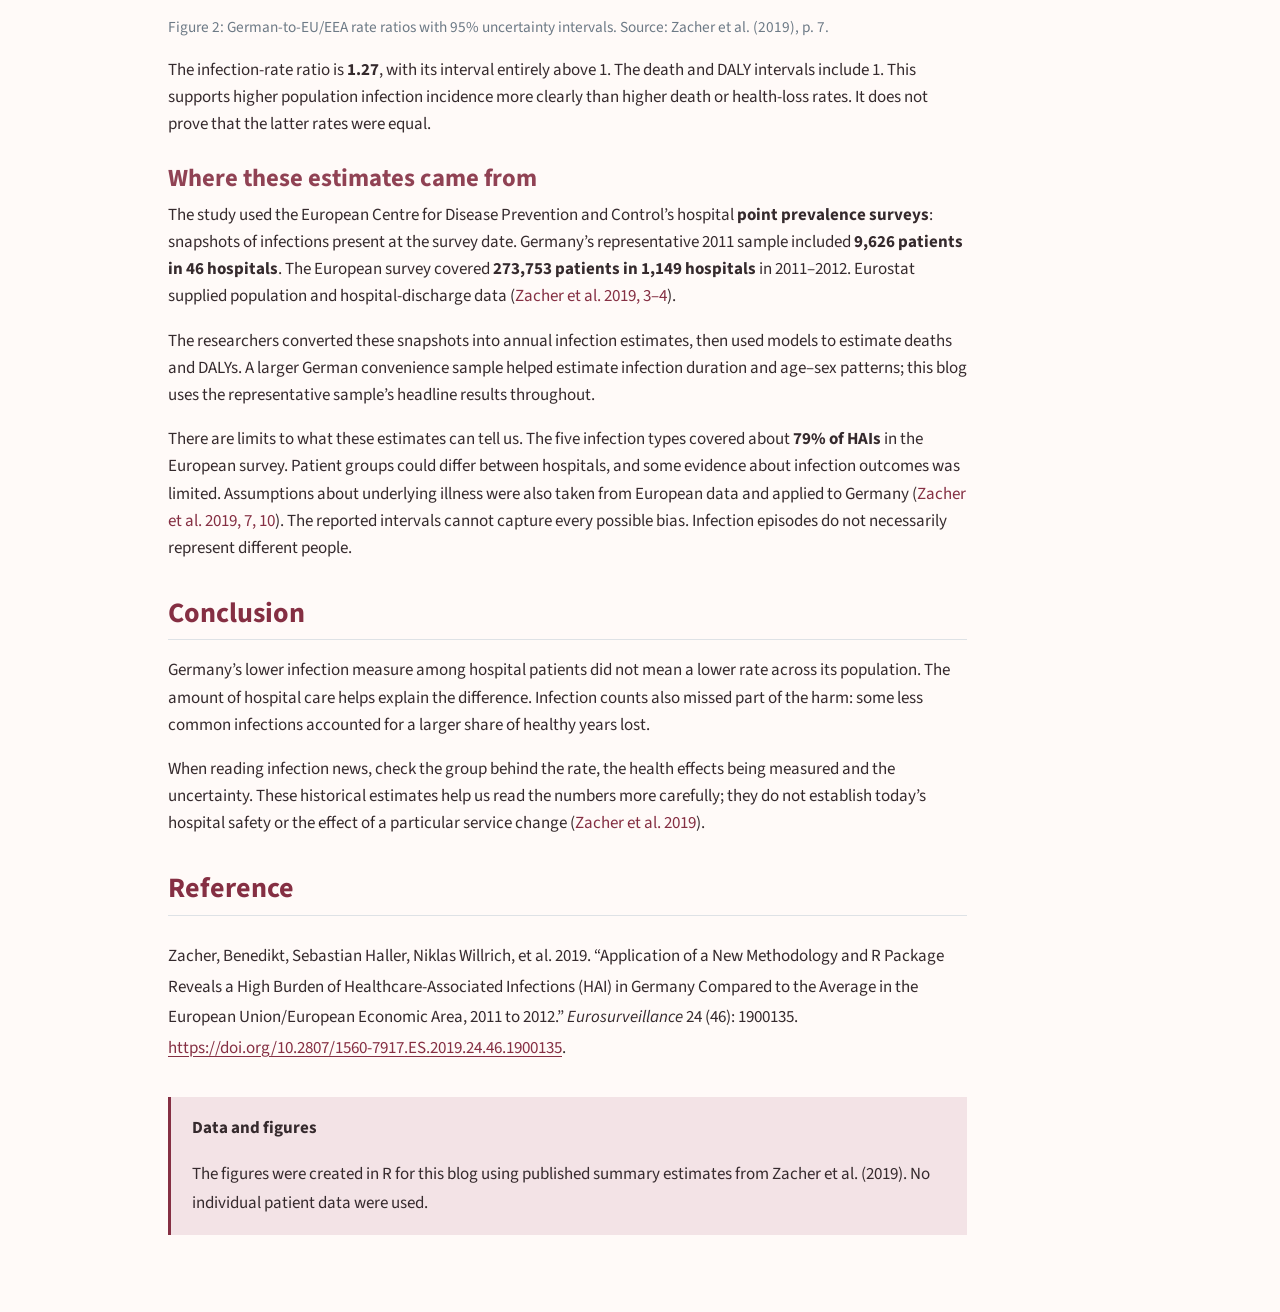
==== commit 27d98b7d: "Built site for gh-pages" ====
--- a/posts/welcome/index.html
+++ b/posts/welcome/index.html
@@ -221,23 +221,21 @@
 
 <section id="problem-description" class="level2">
 <h2 class="anchored" data-anchor-id="problem-description">Problem description</h2>
-<p>A lower infection rate in hospital sounds reassuring. Yet a study of Germany’s 2011 healthcare-associated infections estimated a higher annual infection rate across the population than the European comparison. <strong>Both findings can be true: they count infections against different groups of people.</strong></p>
-<p>People enter hospital for care, but an infection acquired during that care can add illness to the problem that brought them there. These are <strong>healthcare-associated infections</strong>, or HAIs. Their consequences can include additional illness, disability and premature death.</p>
-<p>For readers of health news, two questions are important. Does a lower infection figure among hospital patients mean a lower burden across the country? And does the most frequent infection cause the greatest harm? A headline based on one measure can leave out another part of the story.</p>
-<p>The study by <span class="citation" data-cites="zacher2019">Zacher et al. (<a href="#ref-zacher2019" role="doc-biblioref">2019</a>)</span> helps answer both questions. It estimated the annual burden of five infection types in Germany in <strong>2011</strong>: pneumonia, primary bloodstream infection, urinary tract infection, surgical-site infection and <em>Clostridioides difficile</em> infection.</p>
-<p>These are historical, model-based estimates. They describe the study period, rather than today’s infection rates.</p>
+<p>A lower hospital infection rate sounds like good news. But does it mean a lower infection rate across the population? Germany’s 2011 estimates show why those two questions can lead to different answers.</p>
+<p><strong>Healthcare-associated infections (HAIs)</strong> are infections acquired during healthcare. They can mean extra illness, disability or early death for someone already receiving care.</p>
+<p><span class="citation" data-cites="zacher2019">Zacher et al. (<a href="#ref-zacher2019" role="doc-biblioref">2019</a>)</span> studied five infection types in Germany: pneumonia, primary bloodstream infection, urinary tract infection, surgical-site infection and <em>Clostridioides difficile</em> infection.</p>
+<p>This blog looks at how the group used to calculate a rate changes the comparison, and why the most common infection may not cause the greatest harm. The estimates describe 2011, not hospital safety today.</p>
 </section>
 <section id="analysis" class="level2">
 <h2 class="anchored" data-anchor-id="analysis">Analysis</h2>
-<section id="changing-the-denominator-changes-the-comparison" class="level3">
-<h3 class="anchored" data-anchor-id="changing-the-denominator-changes-the-comparison">Changing the denominator changes the comparison</h3>
-<p>Germany’s estimated hospital incidence was lower than the European Union/European Economic Area (EU/EEA) comparison. However, its estimated annual incidence across the resident population was higher.</p>
-<p><a href="#tbl-denominators" class="quarto-xref">Table&nbsp;1</a> places the two comparisons together. The important difference is the <strong>denominator</strong>: the group against which infections are counted.</p>
+<section id="reading-hospital-and-population-rates" class="level3">
+<h3 class="anchored" data-anchor-id="reading-hospital-and-population-rates">Reading hospital and population rates</h3>
+<p><a href="#tbl-denominators" class="quarto-xref">Table&nbsp;1</a> shows the comparison from two angles. Germany had fewer estimated infections per 100 patients in hospital than the European Union/European Economic Area (EU/EEA), but more per 100,000 residents.</p>
 <div class="cell">
 <div id="tbl-denominators" class="cell quarto-float quarto-figure quarto-figure-center anchored">
 <figure class="quarto-float quarto-float-tbl figure">
 <figcaption class="quarto-float-caption-top quarto-float-caption quarto-float-tbl" id="tbl-denominators-caption-0ceaefa1-69ba-4598-a22c-09a6ac19f8ca">
-Table&nbsp;1: Two denominators, opposite comparisons. Estimated occurrence of the five selected healthcare-associated infections, using Germany’s representative 2011 sample and the EU/EEA 2011–2012 survey. Values are point estimates of infection occurrence, not observed counts of infected patients. Source: Zacher et al.&nbsp;(2019), p.&nbsp;9 and Table 2.
+Table&nbsp;1: Estimated infections in Germany (2011) and the EU/EEA (2011–2012). Source: Zacher et al.&nbsp;(2019), p.&nbsp;9 and Table 2.
 </figcaption>
 <div aria-describedby="tbl-denominators-caption-0ceaefa1-69ba-4598-a22c-09a6ac19f8ca">
 <div class="cell-output-display">
@@ -270,52 +268,40 @@
 </figure>
 </div>
 </div>
-<p>How can the comparison reverse? The researchers estimated annual infections by multiplying hospital incidence by the number of hospital discharges, then dividing by the resident population. A discharge represents a completed hospital stay; one person can have more than one stay.</p>
-<p>Germany’s high volume of hospital care per resident therefore helps explain why its population infection rate was higher, despite the lower hospital incidence estimate <span class="citation" data-cites="zacher2019">(<a href="#ref-zacher2019" role="doc-biblioref">Zacher et al. 2019, 9</a>)</span>.</p>
-<p>This answers the first question: <strong>a lower hospital infection measure does not automatically mean a lower population burden</strong>. The population measure reflects both infection occurrence during hospital care and the amount of that care. It is not a resident’s probability of becoming infected, and the comparison cannot tell us how many infections reducing hospital use would prevent.</p>
+<p>The difference is the <strong>denominator</strong>: the group infections are counted against. To estimate the population rate, the researchers multiplied hospital incidence by annual hospital discharges, then divided by the resident population. A discharge is a completed hospital stay; one person can have several stays.</p>
+<p>Germany’s greater amount of hospital care per resident helps explain its higher population infection rate <span class="citation" data-cites="zacher2019">(<a href="#ref-zacher2019" role="doc-biblioref">Zacher et al. 2019, 9</a>)</span>. A lower hospital measure therefore does not automatically mean a lower rate across the population. This comparison alone cannot tell us an individual’s risk or how many infections reducing hospital use would prevent.</p>
 </section>
-<section id="counting-infections-does-not-capture-all-the-harm" class="level3">
-<h3 class="anchored" data-anchor-id="counting-infections-does-not-capture-all-the-harm">Counting infections does not capture all the harm</h3>
-<p>The denominator explains the reversal, but infection counts still leave another question unanswered: how much health is lost?</p>
-<p>The researchers used <strong>disability-adjusted life years (DALYs)</strong>. This measure combines healthy years lost through premature death with healthy years lost through illness or disability. One DALY represents one lost year of full health.</p>
-<p>The original paper’s bubble plot, reproduced in <a href="#fig-frequency" class="quarto-xref">Figure&nbsp;1</a>, connects infection frequency, attributable deaths and health loss. An attributable death means a death estimated to result from infection, rather than every death among infected patients.</p>
-<p><strong>How to read the figure:</strong> further right means more infections; higher means more attributable deaths. Start by comparing the bloodstream infection bubble, <strong>BSI</strong>, with the urinary tract infection bubble, <strong>UTI</strong>.</p>
-<div id="fig-frequency" class="quarto-float quarto-figure quarto-figure-center anchored">
+<section id="infection-counts-miss-some-of-the-harm" class="level3">
+<h3 class="anchored" data-anchor-id="infection-counts-miss-some-of-the-harm">Infection counts miss some of the harm</h3>
+<p>Counting cases tells us how often infections occur. It tells us less about what happens to the people affected.</p>
+<p>The study measured health loss in <strong>disability-adjusted life years (DALYs)</strong>. These combine healthy years lost through early death and through illness or disability. One DALY is one lost year of full health.</p>
+<p>In <a href="#fig-frequency" class="quarto-xref">Figure&nbsp;1</a>, the left panel shows shares of infections and the right shows shares of DALYs. Each percentage uses the study’s total for all five infection types.</p>
+<div class="cell">
+<div class="cell-output-display">
+<div id="fig-frequency" class="quarto-float quarto-figure quarto-figure-center anchored" alt="Two aligned bar-chart panels. Pneumonia and bloodstream infections account for 28 percent of infections and 51 percent of DALYs. Urinary tract infections account for 45 percent of infections and 27 percent of DALYs.">
 <figure class="quarto-float quarto-float-fig figure">
 <div aria-describedby="fig-frequency-caption-0ceaefa1-69ba-4598-a22c-09a6ac19f8ca">
-<img src="figures/zacher-figure2.png" class="img-fluid figure-img" style="width:85.0%">
+<img src="index_files/figure-html/fig-frequency-1.png" class="img-fluid figure-img" style="width:100.0%" alt="Two aligned bar-chart panels. Pneumonia and bloodstream infections account for 28 percent of infections and 51 percent of DALYs. Urinary tract infections account for 45 percent of infections and 27 percent of DALYs.">
 </div>
 <figcaption class="quarto-float-caption-bottom quarto-float-caption quarto-float-fig" id="fig-frequency-caption-0ceaefa1-69ba-4598-a22c-09a6ac19f8ca">
-Figure&nbsp;1: Infection frequency and harm do not follow the same pattern. Estimated annual infection episodes and attributable deaths for Germany, 2011. The original chart uses bubble diameter, rather than area, to represent DALYs; uncertainty intervals are not shown. HAP = pneumonia; BSI = primary bloodstream infection; UTI = urinary tract infection; SSI = surgical-site infection; CDI = Clostridioides difficile infection. All five are healthcare-associated. Reproduced from Figure 2 in Zacher et al.&nbsp;(2019), p.&nbsp;4. The surrounding page text was cropped; the graph itself is unchanged.
+Figure&nbsp;1: Selected groups’ shares of infections and healthy years lost (DALYs), Germany, 2011. Source: Zacher et al.&nbsp;(2019), p.&nbsp;6.
 </figcaption>
 </figure>
 </div>
-<p>BSI is much further left than UTI, showing far fewer estimated infections, but the two bubbles are at similar heights. The study estimated approximately <strong>27,000 bloodstream infections and 3,905 attributable deaths</strong>, compared with approximately <strong>214,000 urinary tract infections and 3,664 attributable deaths</strong> <span class="citation" data-cites="zacher2019">(<a href="#ref-zacher2019" role="doc-biblioref">Zacher et al. 2019</a>, Table 1)</span>.</p>
-<p>The health-loss estimates reinforce this contrast. Pneumonia and primary bloodstream infections together accounted for about <strong>28% of estimated infections but 51% of estimated DALYs</strong>. Urinary tract infections accounted for about <strong>45% of infections and 27% of DALYs</strong> <span class="citation" data-cites="zacher2019">(<a href="#ref-zacher2019" role="doc-biblioref">Zacher et al. 2019, 6</a>)</span>.</p>
-<p>Because the original chart scales bubble diameter, comparing bubble areas can exaggerate differences. The reported percentages above provide a clearer guide to the size of the contrast. They are approximate summaries of modelled estimates, rather than a precise ranking of the true burden.</p>
-<p>This answers the second question: <strong>the most frequent infection is not necessarily the greatest source of harm</strong>. Prevention discussions should consider severity alongside frequency. Choosing an intervention would also require evidence about preventability, effectiveness and cost.</p>
+</div>
+</div>
+<p>Pneumonia and primary bloodstream infections together made up <strong>28% of infections but 51% of DALYs</strong>. Urinary tract infections accounted for <strong>45% of infections and 27% of DALYs</strong> <span class="citation" data-cites="zacher2019">(<a href="#ref-zacher2019" role="doc-biblioref">Zacher et al. 2019, 6</a>)</span>.</p>
+<p>So, infection counts alone can miss serious harm. Only selected groups are shown here; other infection types account for the rest. The percentages are rounded, and the chart does not show uncertainty intervals. They describe a broad pattern, rather than an exact ranking of the true burden.</p>
+<p>Choosing a prevention measure would also require evidence about how well it works, which infections it can prevent and what it costs.</p>
 </section>
-<section id="higher-infection-incidence-does-not-settle-every-comparison" class="level3">
-<h3 class="anchored" data-anchor-id="higher-infection-incidence-does-not-settle-every-comparison">Higher infection incidence does not settle every comparison</h3>
-<p>Severity matters, but estimates of harm also have uncertainty. The original paper’s European comparison, reproduced in <a href="#fig-europe" class="quarto-xref">Figure&nbsp;2</a>, shows that uncertainty separately for each infection type.</p>
-<p><strong>How to read the figure:</strong> panel A compares deaths attributable to infection per 100,000 residents. Panel B compares DALYs per 100,000 residents. Within each infection type, compare Germany with the EU/EEA; do not compare bar heights between panels, because their outcomes and scales differ.</p>
-<div id="fig-europe" class="quarto-float quarto-figure quarto-figure-center anchored">
-<figure class="quarto-float quarto-float-fig figure">
-<div aria-describedby="fig-europe-caption-0ceaefa1-69ba-4598-a22c-09a6ac19f8ca">
-<img src="figures/zacher-figure3.png" class="img-fluid figure-img" style="width:100.0%">
-</div>
-<figcaption class="quarto-float-caption-bottom quarto-float-caption quarto-float-fig" id="fig-europe-caption-0ceaefa1-69ba-4598-a22c-09a6ac19f8ca">
-Figure&nbsp;2: Annual mortality and health-loss estimates for Germany and the EU/EEA, using Germany’s representative 2011 survey and the European 2011–2012 survey. Panel A shows attributable deaths per 100,000 residents. Panel B shows DALYs per 100,000 residents, divided into years of life lost through premature death (YLL) and years lived with disability (YLD). Error bars show 95% uncertainty intervals. Infection abbreviations are defined in Figure 1. Reproduced from Figure 3 in Zacher et al.&nbsp;(2019), p.&nbsp;6. The surrounding page text was cropped; both original panels, scales and legends are retained.
-</figcaption>
-</figure>
-</div>
-<p>Several estimates have wide intervals. Rather than deciding the overall comparison from the visual overlap of these bars alone, <a href="#tbl-uncertainty" class="quarto-xref">Table&nbsp;2</a> gives the total rate ratios reported by the researchers.</p>
-<p>A ratio of <strong>1</strong> means equal estimated rates; a ratio above 1 means a higher German rate.</p>
+<section id="how-clear-is-the-european-comparison" class="level3">
+<h3 class="anchored" data-anchor-id="how-clear-is-the-european-comparison">How clear is the European comparison?</h3>
+<p><a href="#tbl-uncertainty" class="quarto-xref">Table&nbsp;2</a> compares Germany’s annual rates per resident with the EU/EEA. A ratio of <strong>1</strong> means equal estimated rates; above 1 means a higher German rate.</p>
 <div class="cell">
 <div id="tbl-uncertainty" class="cell quarto-float quarto-figure quarto-figure-center anchored">
 <figure class="quarto-float quarto-float-tbl figure">
 <figcaption class="quarto-float-caption-top quarto-float-caption quarto-float-tbl" id="tbl-uncertainty-caption-0ceaefa1-69ba-4598-a22c-09a6ac19f8ca">
-Table&nbsp;2: Overall German-to-EU/EEA ratios of annual rates per resident for the five selected infections, using Germany’s representative sample. Intervals describe uncertainty represented in the researchers’ model. Ratios are taken directly from the paper, rather than calculated by dividing separate median rates. Source: Zacher et al.&nbsp;(2019), p.&nbsp;7.
+Table&nbsp;2: German-to-EU/EEA rate ratios and 95% uncertainty intervals. Source: Zacher et al.&nbsp;(2019), p.&nbsp;7.
 </figcaption>
 <div aria-describedby="tbl-uncertainty-caption-0ceaefa1-69ba-4598-a22c-09a6ac19f8ca">
 <div class="cell-output-display">
@@ -350,35 +336,38 @@
 </figure>
 </div>
 </div>
-<p>The infection-rate ratio’s interval remains above 1, supporting higher population infection incidence in Germany. The mortality and DALY ratio intervals cross 1, allowing both lower and higher German rates. They do not prove that the rates were equal.</p>
-<p>The distinction matters for the article’s central question: the evidence supports higher population infection incidence more clearly than it supports higher mortality or overall health-loss rates.</p>
+<p>In <a href="#fig-europe" class="quarto-xref">Figure&nbsp;2</a>, each point is an estimate and each line shows its 95% uncertainty interval. The dashed line at 1 marks equal rates. An interval crossing this line allows both lower and higher German rates.</p>
+<div class="cell">
+<div class="cell-output-display">
+<div id="fig-europe" class="quarto-float quarto-figure quarto-figure-center anchored" alt="Three estimates with uncertainty intervals and a reference line at one. Infection ratio: 1.27, interval 1.14 to 1.43. Attributable-death ratio: 1.29, interval 0.78 to 2.18. DALY ratio: 1.06, interval 0.68 to 1.67.">
+<figure class="quarto-float quarto-float-fig figure">
+<div aria-describedby="fig-europe-caption-0ceaefa1-69ba-4598-a22c-09a6ac19f8ca">
+<img src="index_files/figure-html/fig-europe-1.png" class="img-fluid figure-img" style="width:100.0%" alt="Three estimates with uncertainty intervals and a reference line at one. Infection ratio: 1.27, interval 1.14 to 1.43. Attributable-death ratio: 1.29, interval 0.78 to 2.18. DALY ratio: 1.06, interval 0.68 to 1.67.">
+</div>
+<figcaption class="quarto-float-caption-bottom quarto-float-caption quarto-float-fig" id="fig-europe-caption-0ceaefa1-69ba-4598-a22c-09a6ac19f8ca">
+Figure&nbsp;2: German-to-EU/EEA rate ratios with 95% uncertainty intervals. Source: Zacher et al.&nbsp;(2019), p.&nbsp;7.
+</figcaption>
+</figure>
+</div>
+</div>
+</div>
+<p>The infection-rate ratio is <strong>1.27</strong>, with its interval entirely above 1. The death and DALY intervals include 1. This supports higher population infection incidence more clearly than higher death or health-loss rates. It does not prove that the latter rates were equal.</p>
 </section>
-<section id="where-the-evidence-came-from" class="level3">
-<h3 class="anchored" data-anchor-id="where-the-evidence-came-from">Where the evidence came from</h3>
-<p>The study used the European Centre for Disease Prevention and Control’s hospital <strong>point prevalence survey</strong>: a snapshot of infections present among patients at the survey date.</p>
-<p>The representative German sample included <strong>9,626 patients in 46 hospitals</strong> in 2011. The European comparison included <strong>273,753 patients in 1,149 hospitals</strong> surveyed in 2011–2012. Eurostat supplied population and hospital-discharge data <span class="citation" data-cites="zacher2019">(<a href="#ref-zacher2019" role="doc-biblioref">Zacher et al. 2019, 3–4</a>)</span>.</p>
-<p>The researchers’ BHAI method converted survey prevalence into annual incidence, then used disease-outcome models to estimate attributable deaths and DALYs. They reported medians and uncertainty intervals using 1,000 Monte Carlo simulations.</p>
-<p>A larger German convenience sample helped estimate infection duration and age–sex distributions. This article consistently uses the representative sample’s headline results, rather than mixing the two German samples.</p>
-<p>Three limitations are particularly important:</p>
-<ul>
-<li><strong>Historical estimates are not current surveillance.</strong> These findings do not establish today’s hospital safety. Infection episodes also do not necessarily represent different people.</li>
-<li><strong>The study did not cover every HAI.</strong> The five infection types represented about 79% of HAIs in the European survey. German hospitals were sampled by size, but differences in patient mix could still affect the estimates.</li>
-<li><strong>Health-loss estimates depend on assumptions.</strong> Some disease-outcome evidence was sparse or of moderate to low quality, and European assumptions about underlying illness were applied to Germany <span class="citation" data-cites="zacher2019">(<a href="#ref-zacher2019" role="doc-biblioref">Zacher et al. 2019, 7, 10</a>)</span>.</li>
-</ul>
-<p>The uncertainty intervals reflect inputs represented in the model; they cannot capture every possible bias. The source paper provides the detailed methods and limitations for readers who want to investigate further.</p>
+<section id="where-these-estimates-came-from" class="level3">
+<h3 class="anchored" data-anchor-id="where-these-estimates-came-from">Where these estimates came from</h3>
+<p>The study used the European Centre for Disease Prevention and Control’s hospital <strong>point prevalence surveys</strong>: snapshots of infections present at the survey date. Germany’s representative 2011 sample included <strong>9,626 patients in 46 hospitals</strong>. The European survey covered <strong>273,753 patients in 1,149 hospitals</strong> in 2011–2012. Eurostat supplied population and hospital-discharge data <span class="citation" data-cites="zacher2019">(<a href="#ref-zacher2019" role="doc-biblioref">Zacher et al. 2019, 3–4</a>)</span>.</p>
+<p>The researchers converted these snapshots into annual infection estimates, then used models to estimate deaths and DALYs. A larger German convenience sample helped estimate infection duration and age–sex patterns; this blog uses the representative sample’s headline results throughout.</p>
+<p>There are limits to what these estimates can tell us. The five infection types covered about <strong>79% of HAIs</strong> in the European survey. Patient groups could differ between hospitals, and some evidence about infection outcomes was limited. Assumptions about underlying illness were also taken from European data and applied to Germany <span class="citation" data-cites="zacher2019">(<a href="#ref-zacher2019" role="doc-biblioref">Zacher et al. 2019, 7, 10</a>)</span>. The reported intervals cannot capture every possible bias. Infection episodes do not necessarily represent different people.</p>
 </section>
 </section>
 <section id="conclusion" class="level2">
 <h2 class="anchored" data-anchor-id="conclusion">Conclusion</h2>
-<p>A lower infection measure among hospital patients did not mean a lower annual infection rate across Germany’s population in these historical estimates. The amount of hospital care helps explain the difference. Likewise, the most frequent infections were not necessarily those producing the greatest health loss.</p>
-<p>The European comparison was clearest for infection incidence; the mortality and DALY comparisons remained uncertain.</p>
-<p>For readers of infection news, the practical takeaway is to ask <strong>what is counted, who it is divided by, and how harm and uncertainty are represented</strong>. These questions give a fuller interpretation than a single rate.</p>
-<p>The study supports that careful reading. It does not establish current infection rates or the effect of a particular service change <span class="citation" data-cites="zacher2019">(<a href="#ref-zacher2019" role="doc-biblioref">Zacher et al. 2019</a>)</span>.</p>
+<p>Germany’s lower infection measure among hospital patients did not mean a lower rate across its population. The amount of hospital care helps explain the difference. Infection counts also missed part of the harm: some less common infections accounted for a larger share of healthy years lost.</p>
+<p>When reading infection news, check the group behind the rate, the health effects being measured and the uncertainty. These historical estimates help us read the numbers more carefully; they do not establish today’s hospital safety or the effect of a particular service change <span class="citation" data-cites="zacher2019">(<a href="#ref-zacher2019" role="doc-biblioref">Zacher et al. 2019</a>)</span>.</p>
 </section>
 <section id="reference" class="level2 unnumbered">
 <h2 class="unnumbered anchored" data-anchor-id="reference">Reference</h2>
 <style>
-/* Left-aligned reference with comfortable spacing */
 #refs {
   margin: 1.5rem 0 2rem;
   text-indent: 0;
@@ -391,13 +380,11 @@
   line-height: 1.8;
 }
 
-/* Readable reference links */
 #refs a {
   color: var(--accent);
   overflow-wrap: anywhere;
 }
 
-/* Separate figure attribution from the reference */
 .figure-credit {
   background-color: var(--muted-background);
   border-left: 3px solid var(--accent);
@@ -416,9 +403,8 @@
 </div>
 </div>
 <div class="figure-credit">
-<p><strong>Figure attribution</strong></p>
-<p>The reproduced figures are from Zacher et al.&nbsp;(2019),</p>
-<p>The surrounding page text was cropped and the captions were rewritten for this blog. The graphs were not redrawn.</p>
+<p><strong>Data and figures</strong></p>
+<p>The figures were created in R for this blog using published summary estimates from Zacher et al.&nbsp;(2019). No individual patient data were used.</p>
 </div>
 
 
@@ -498,7 +484,7 @@
     }
       var localhostRegex = new RegExp(/^(?:http|https):\/\/localhost\:?[0-9]*\//);
       var mailtoRegex = new RegExp(/^mailto:/);
-        var filterRegex = new RegExp('/' + window.location.host + '/');
+        var filterRegex = new RegExp("https:\/\/ETC5523-2026\.github\.io\/etc5523-assignment-3-syin0014-cloud\/");
       var isInternal = (href) => {
           return filterRegex.test(href) || localhostRegex.test(href) || mailtoRegex.test(href);
       }
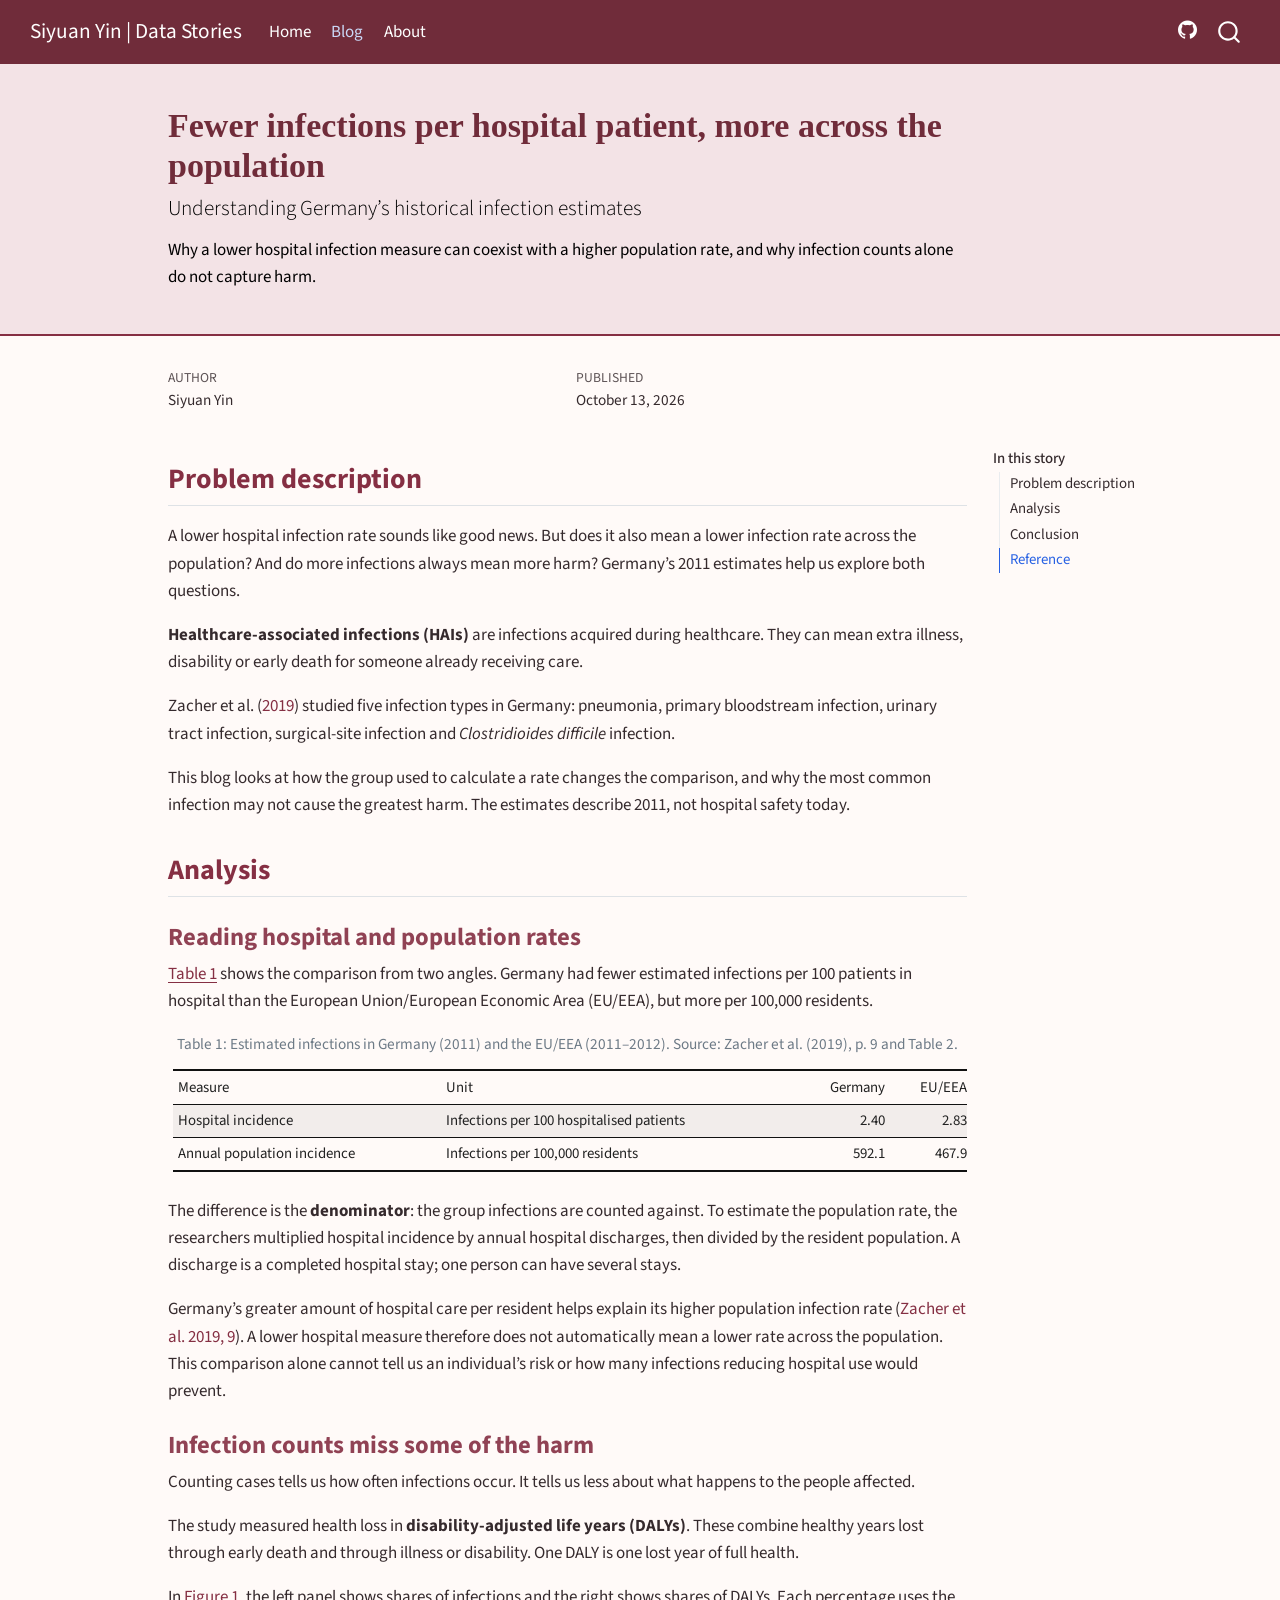
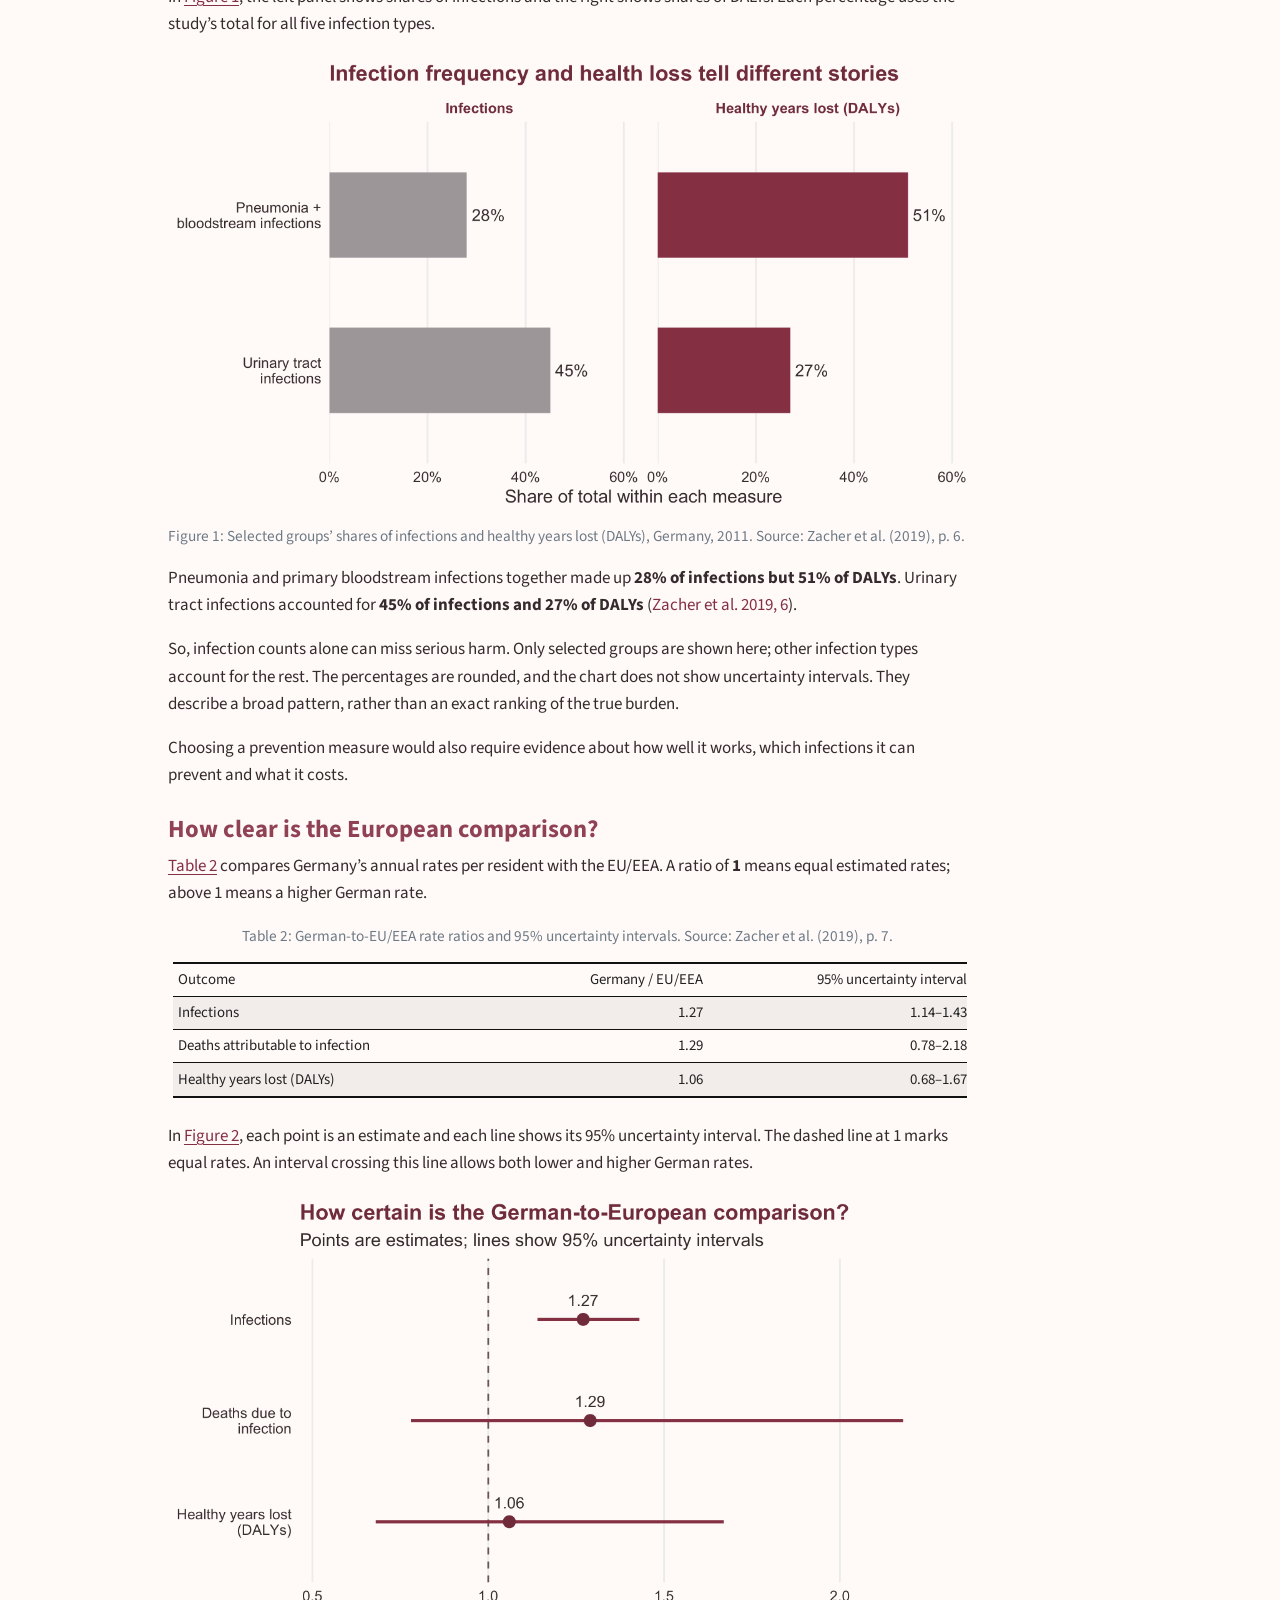
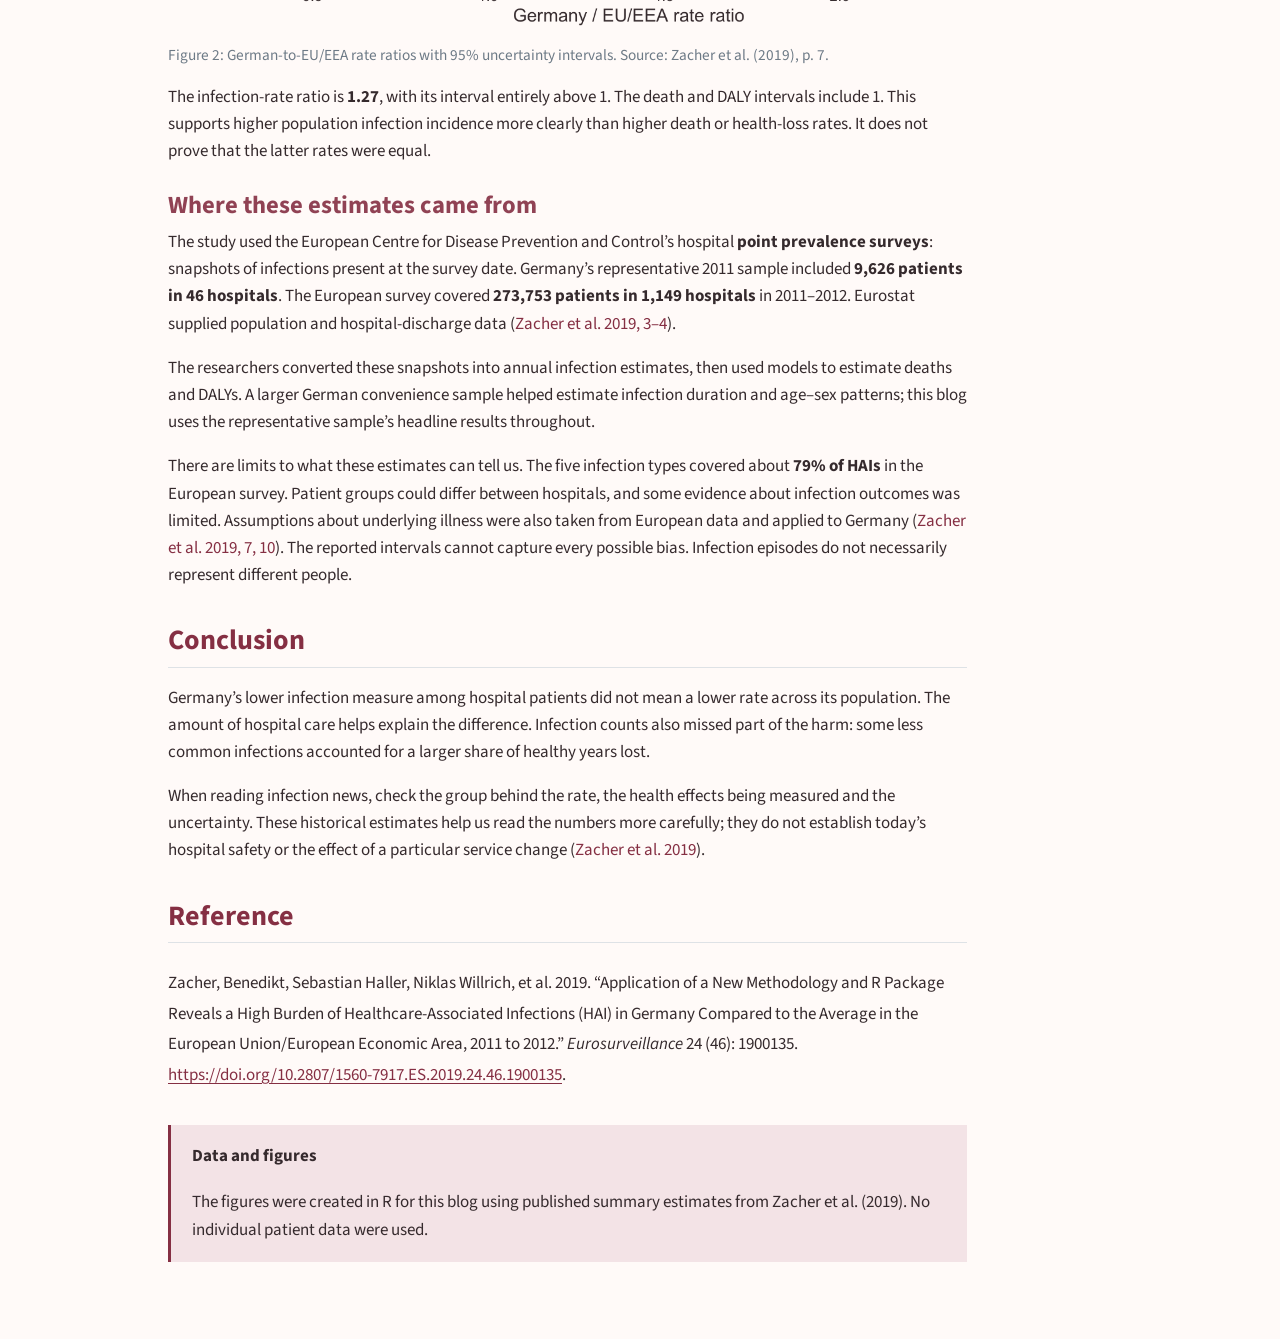
==== commit 988d38d6: "Built site for gh-pages" ====
--- a/posts/welcome/index.html
+++ b/posts/welcome/index.html
@@ -221,7 +221,7 @@
 
 <section id="problem-description" class="level2">
 <h2 class="anchored" data-anchor-id="problem-description">Problem description</h2>
-<p>A lower hospital infection rate sounds like good news. But does it mean a lower infection rate across the population? Germany’s 2011 estimates show why those two questions can lead to different answers.</p>
+<p>A lower hospital infection rate sounds like good news. But does it also mean a lower infection rate across the population? And do more infections always mean more harm? Germany’s 2011 estimates help us explore both questions.</p>
 <p><strong>Healthcare-associated infections (HAIs)</strong> are infections acquired during healthcare. They can mean extra illness, disability or early death for someone already receiving care.</p>
 <p><span class="citation" data-cites="zacher2019">Zacher et al. (<a href="#ref-zacher2019" role="doc-biblioref">2019</a>)</span> studied five infection types in Germany: pneumonia, primary bloodstream infection, urinary tract infection, surgical-site infection and <em>Clostridioides difficile</em> infection.</p>
 <p>This blog looks at how the group used to calculate a rate changes the comparison, and why the most common infection may not cause the greatest harm. The estimates describe 2011, not hospital safety today.</p>
